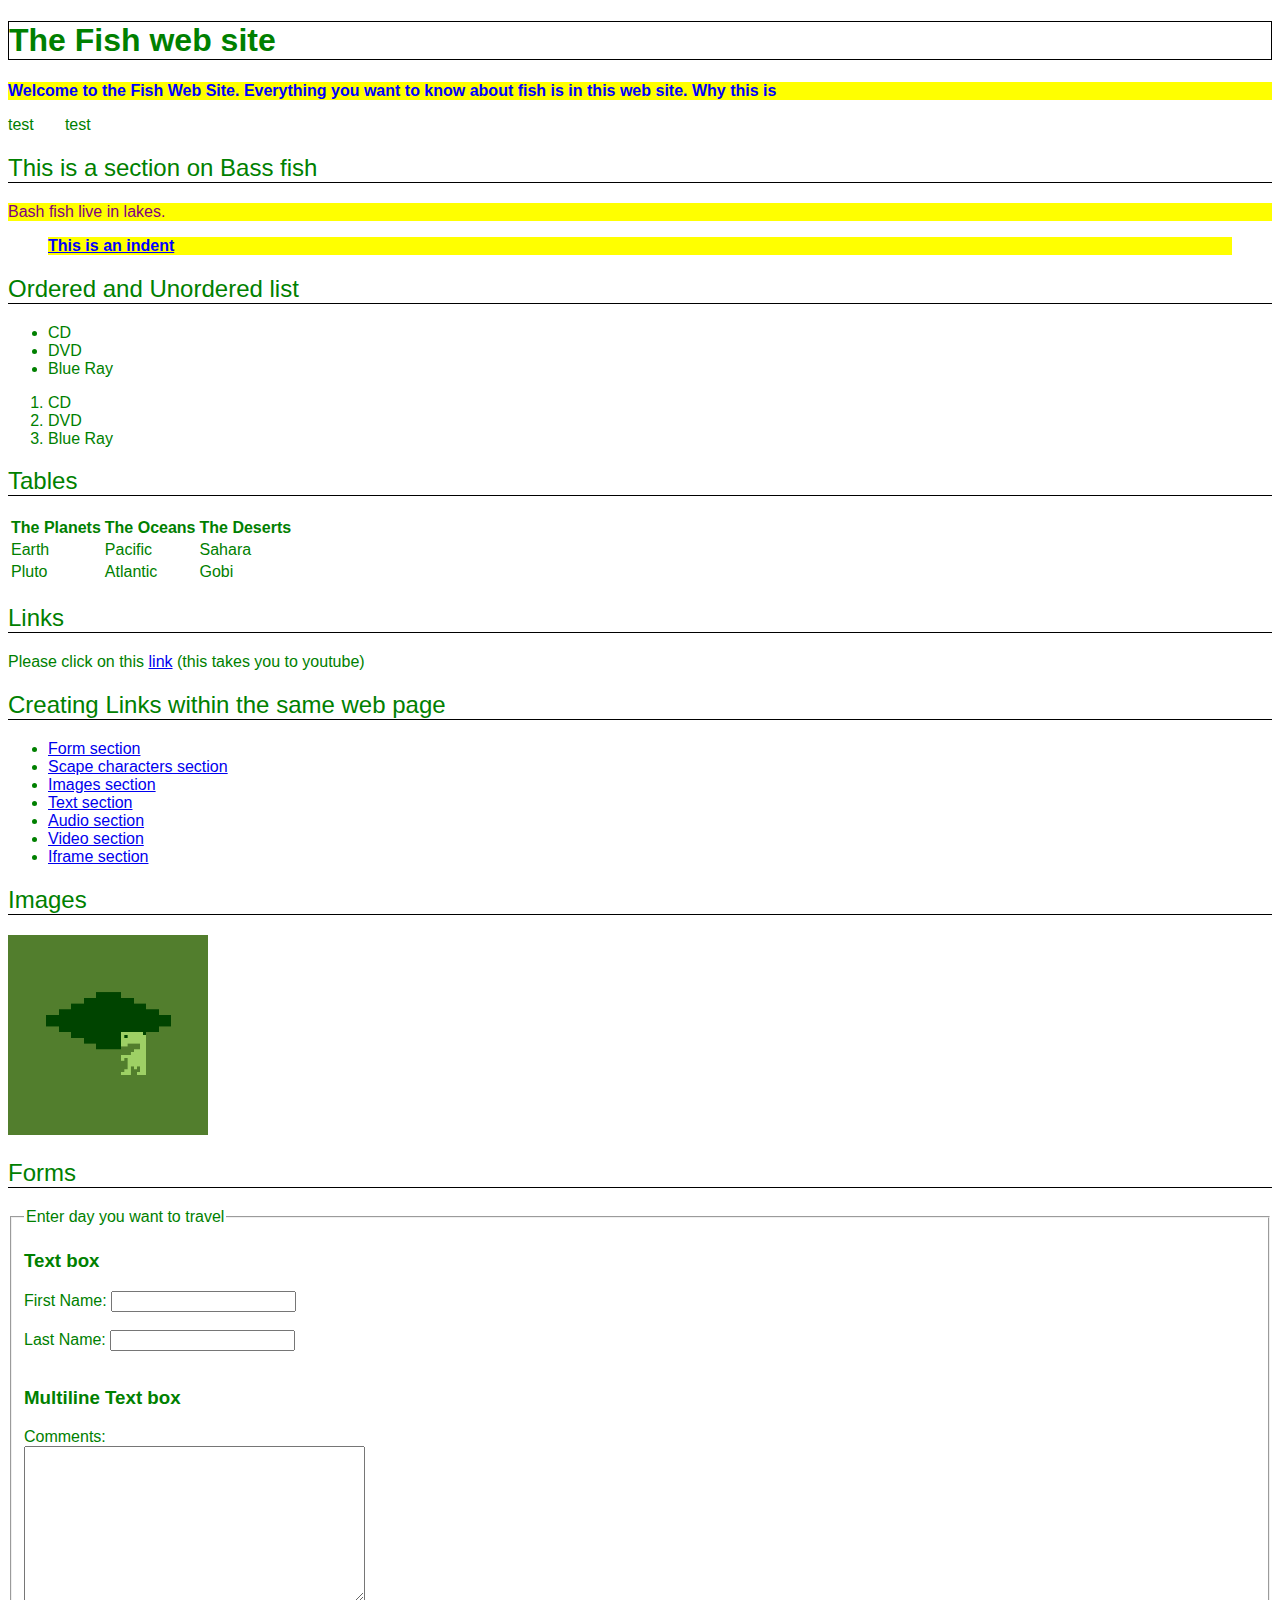
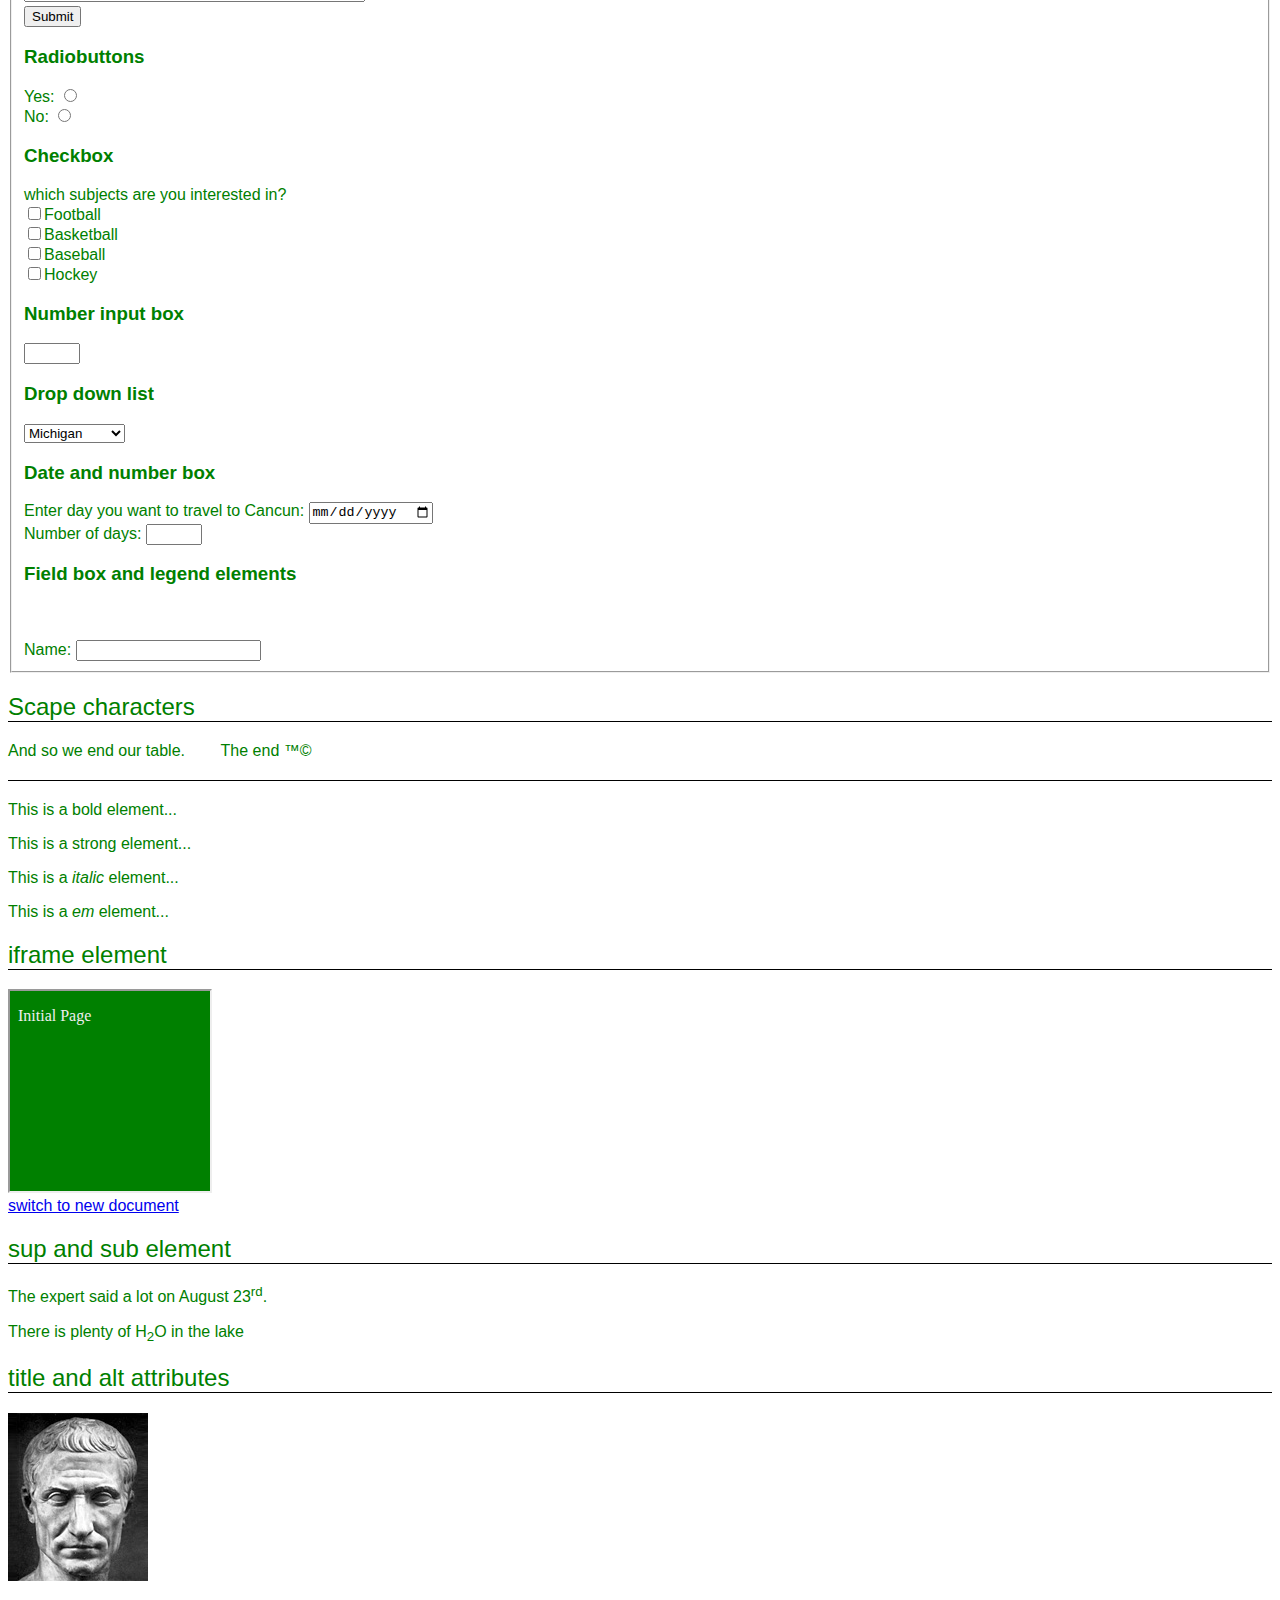
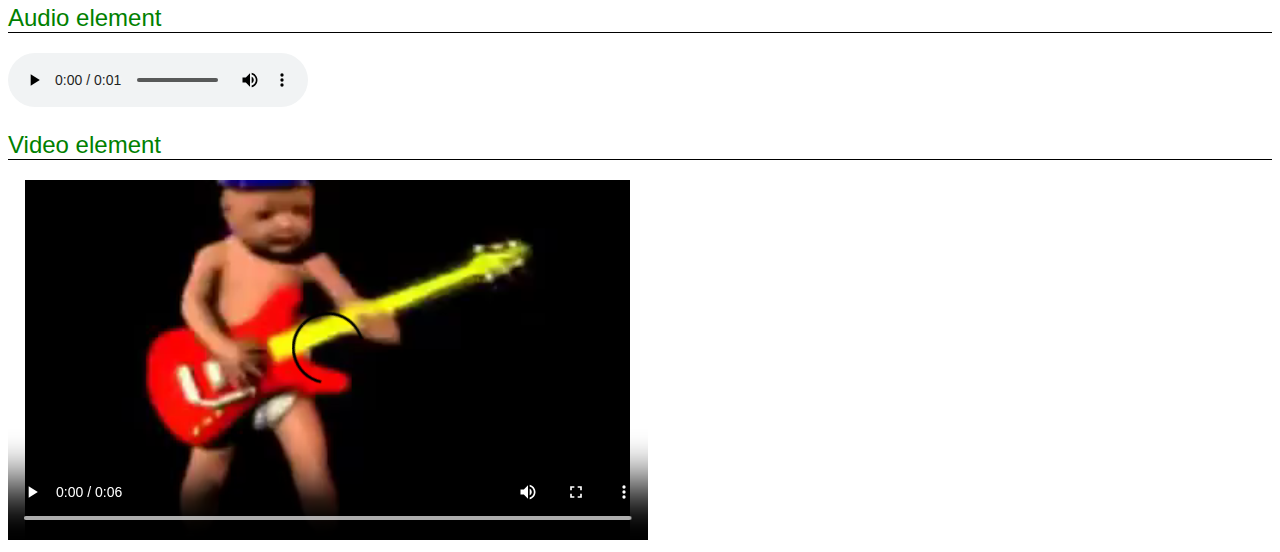
==== html_curse/public_html/index.html @ d91217f7 "Add font weight property" ====
<!DOCTYPE html>
<!--
To change this license header, choose License Headers in Project Properties.
To change this template file, choose Tools | Templates
and open the template in the editor.
-->
<html>
    <head>
        <title>My Web Page</title>
        <meta name="description" content="This is a web page about fish.
              We cover all the fish in the world."/>
        <meta name="keywords" content="fish, ocean, aquarium"/>
        <meta name="author" content="John Doe" />
        <meta http-equiv="content-language" content="en-us"/>
        <style>
            body {
                color: green;
                font-family: verdana, Arial, Geneva, Arial Black;
                font-weight: lighter;
            }
            h1 {
                border: 1px solid black;
            }
            h2 {
                border-bottom: 1px solid black;
                font-weight: normal;
            }
            .blue-p {
                color: blue;
                background-color: yellow;
                font-size: 16px;
                font-weight: bold;
            }
            .underline {
                text-decoration: underline;
            }
            p.purple-p {
                color: purple;
                background-color: yellow;
                font-size: 16px;
                font-weight: bolder;
            }
        </style>
    </head>
    <body>
        <h1>The Fish web site</h1>
        <p class="blue-p">Welcome to the Fish Web Site. Everything you want to know about fish is in this web site. Why this is</p>
        test&nbsp;&nbsp;&nbsp;&nbsp;&nbsp;&nbsp;&nbsp;test
        <br>
        <!-- This is the start of the html code for the second section and we wil start each section with a header tag -->
        <h2>This is a section on Bass fish</h2>
        <p class="purple-p">Bash fish live in lakes.</p>
        <blockquote class="blue-p underline">
            This is an indent
        </blockquote>
        <h2>Ordered and Unordered list</h2>
        <ul>
            <li>CD</li>
            <li>DVD</li>
            <li>Blue Ray</li>
        </ul>
        <ol>
            <li>CD</li>
            <li>DVD</li>
            <li>Blue Ray</li>
        </ol>
        <h2>Tables</h2>
        <table>
            <tr>
                <th>The Planets</th>
                <th>The Oceans</th>
                <th>The Deserts</th>
            </tr>
            <tr>
                <td>Earth</td>
                <td>Pacific</td>
                <td>Sahara</td>
            </tr>
            <tr>
                <td>Pluto</td>
                <td>Atlantic</td>
                <td>Gobi</td>
            </tr>
        </table>
        <h2>Links</h2>
        <p>Please click on this <a href="https://youtube.com">link</a> (this takes you to youtube)</p>
        <h2>Creating Links within the same web page</h2>
        <ul>
            <li><a href="#form-section">Form section</a> </li>
            <li><a href="#scape-characters-section">Scape characters section</a> </li>
            <li><a href="#images-section">Images section</a> </li>
            <li><a href="#text-section">Text section</a> </li>
            <li><a href="#audio-section">Audio section</a> </li>
            <li><a href="#video-section">Video section</a> </li>
            <li><a href="#iframe-section">Iframe section</a> </li>
        </ul>
        <h2><a name="images-section">Images</a></h2>
        <p>
            <img src="resources/images/et.png" width="200" height="200">
        </p>
        <h2><a name="form-section">Forms</a></h2>
        <form>
            <fieldset>
                <legend>Enter day you want to travel</legend>
                <h3>Text box</h3>
                <!-- Input elements go in here -->
                <label for="firstname">First Name:</label>
                <input type="text" id="firstname" ></br></br>
                <label for="lastname">Last Name:</label>
                <input type="text" id="lastname" ></br></br>
                <h3>Multiline Text box</h3>
                Comments: </br>
                <textarea rows="10" cols="40"></textarea></br>
                <input type="submit" value="Submit">
                </br>
                <h3>Radiobuttons</h3>
                <!-- We have to give the same name to the radiobutton because
                we want to be able to select on one of them -->
                Yes:
                <input type="radio" name="yesorno" value=""></br>
                No:
                <input type="radio" name="yesorno" value="">
                </br>
                <h3>Checkbox</h3>
                which subjects are you interested in?<br>
                <input type="checkbox">Football<br>
                <input type="checkbox">Basketball<br>
                <input type="checkbox">Baseball<br>
                <input type="checkbox">Hockey
                </br>
                <h3>Number input box</h3>
                <input type="number" min="0" max="50">
                </br>
                <h3>Drop down list</h3>
                <select>
                    <option value="Michigan">Michigan</option>
                    <option value="Alabama">Alabama</option>
                    <option value="north-dakota">North Dakota</option>
                </select>
                </br>
                <h3>Date and number box</h3>
                Enter day you want to travel to Cancun:
                <input type="date" name="day"></br>
                Number of days: <input type="number" name="numdays" min="1" max="10">
                </br>
                <h3>Field box and legend elements</h3>
                <br><br>
                Name: <input type="text">
            </fieldset>
            
        </form>
        <h2><a name="scape-characters-section">Scape characters</a></h2>
        <p>And so we end our table. &nbsp;&nbsp;&nbsp;&nbsp;&nbsp;&nbsp;&nbsp;The end &#8482;&copy;</p>
        <h2><a name="text-section"Text elements</a></h2>
        <p>This is a <b>bold</b> element...</p>
        <p>This is a <strong>strong</strong> element...</p>
        <p>This is a <i>italic</i> element...</p>
        <p>This is a <em>em</em> element...</p>
        <h2><a name="iframe-section">iframe element</a></h2>
        <iframe frameborder="1" 
                width="200" 
                height="200"
                src="first.html" 
                name="ouriframe"
                id="ouriframe">
            Do you see this?            
        </iframe><br />
        <a href="second.html" target="ouriframe">switch to new document</a>
        <h2>sup and sub element</h2>
        <p>The expert said a lot on August 23<sup>rd</sup>.</p>
        <p>There is plenty of H<sub>2</sub>O in the lake</p>
        <h2>title and alt attributes</h2>
        <img src="resources/images/julius_caesar.jpg" 
             title="Julius Caesar"
             alt="Julius Caesar image">
        <h2><a name="audio-section">Audio element</a></h2>
        <!-- there are more elements like: autoplay loop draggable="true" -->
        <audio controls >
            <source src="resources/audio/fart-01.mp3"/>
        </audio>
        <h2><a name="video-section">Video element</a></h2>
        <video controls width="640" height="360">
            <source src="resources/video/baby_Through_the_fire_and_flames.mp4"/>
            <source src="resources/video/baby_Through_the_fire_and_flames.ogg"/>
            
        </video>
        
       
    </body>
</html>
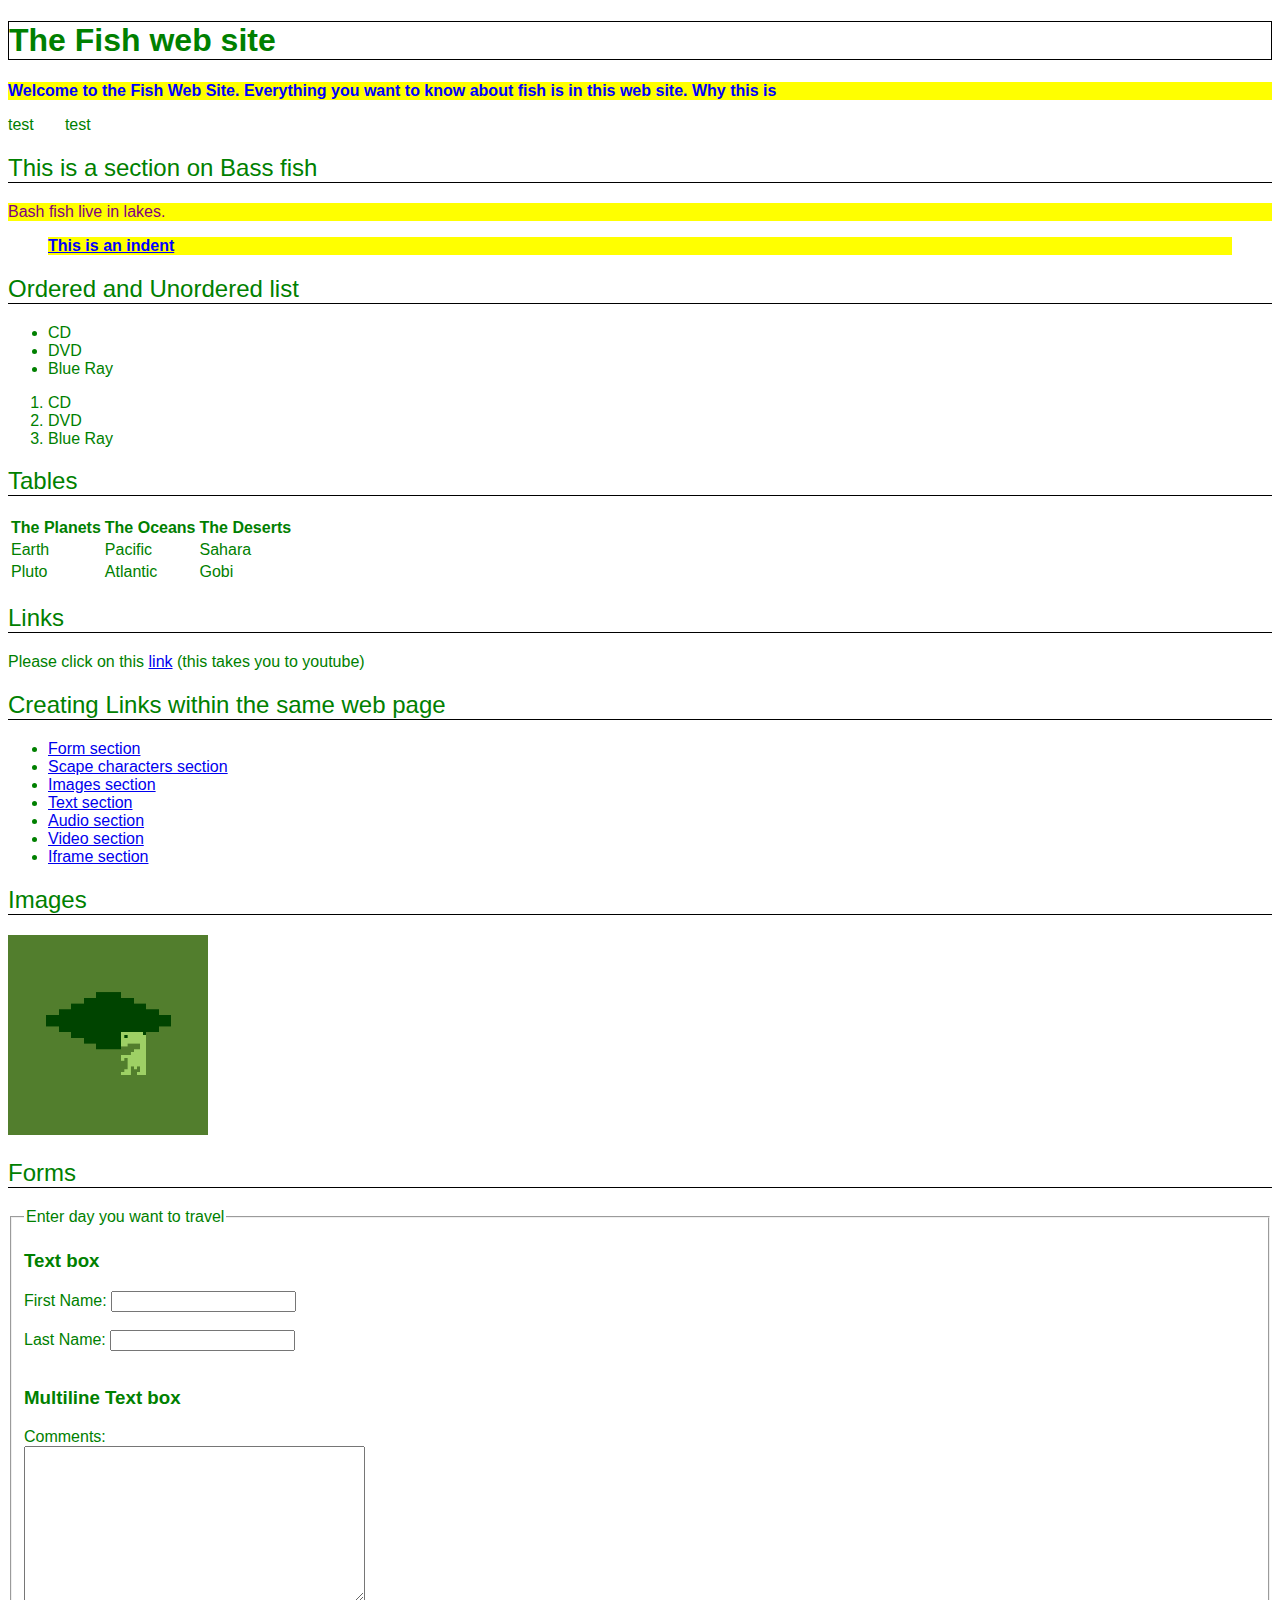
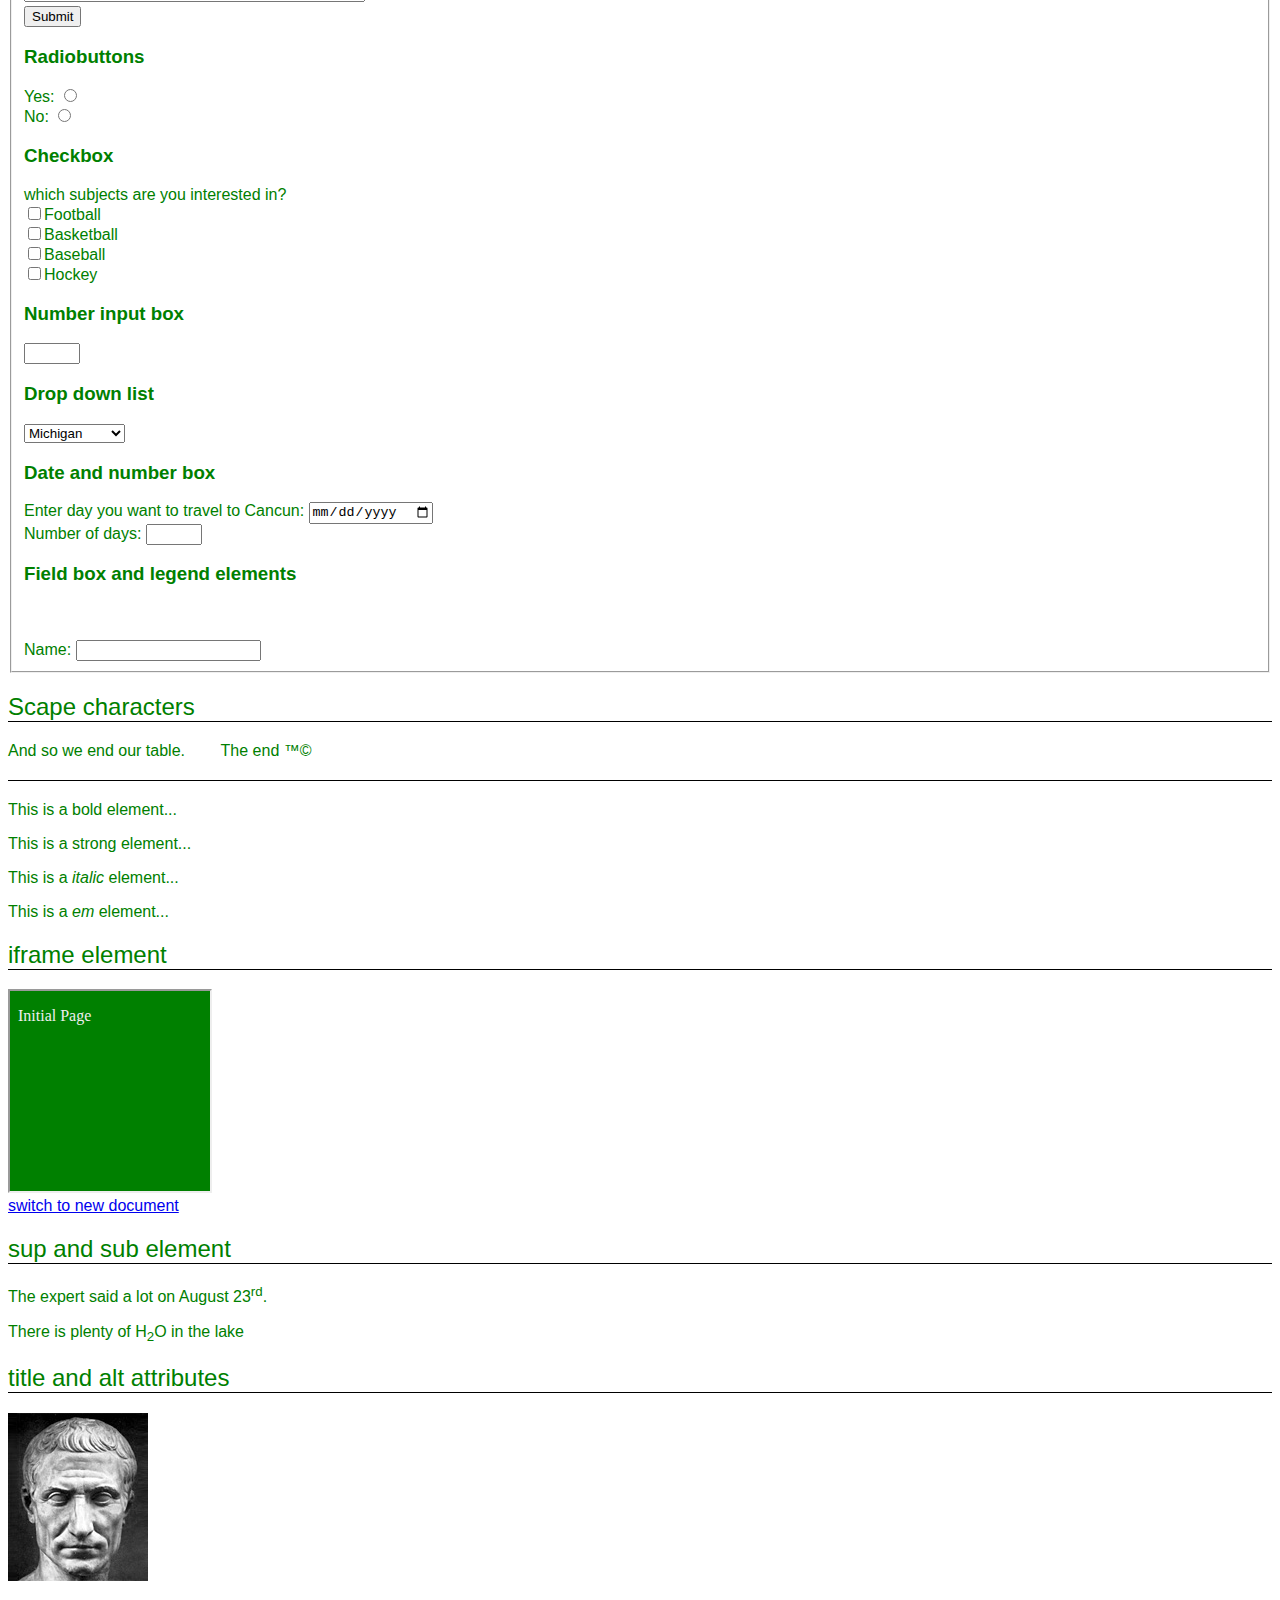
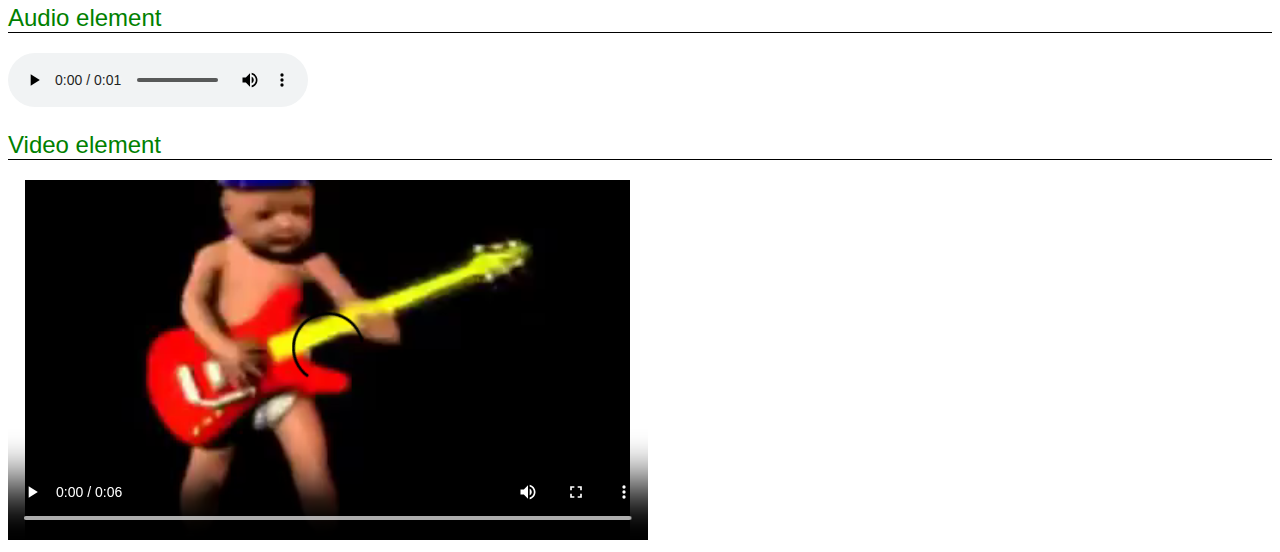
==== commit d349b61e: "Add external stylesheet" ====
--- a/html_curse/public_html/index.html
+++ b/html_curse/public_html/index.html
@@ -12,35 +12,7 @@
         <meta name="keywords" content="fish, ocean, aquarium"/>
         <meta name="author" content="John Doe" />
         <meta http-equiv="content-language" content="en-us"/>
-        <style>
-            body {
-                color: green;
-                font-family: verdana, Arial, Geneva, Arial Black;
-                font-weight: lighter;
-            }
-            h1 {
-                border: 1px solid black;
-            }
-            h2 {
-                border-bottom: 1px solid black;
-                font-weight: normal;
-            }
-            .blue-p {
-                color: blue;
-                background-color: yellow;
-                font-size: 16px;
-                font-weight: bold;
-            }
-            .underline {
-                text-decoration: underline;
-            }
-            p.purple-p {
-                color: purple;
-                background-color: yellow;
-                font-size: 16px;
-                font-weight: bolder;
-            }
-        </style>
+        <link rel="stylesheet" type="text/css" href="styles/style1.css">
     </head>
     <body>
         <h1>The Fish web site</h1>
--- a/html_curse/public_html/styles/style1.css
+++ b/html_curse/public_html/styles/style1.css
@@ -0,0 +1,27 @@
+body {
+    color: green;
+    font-family: verdana, Arial, Geneva, Arial Black;
+    font-weight: lighter;
+}
+h1 {
+    border: 1px solid black;
+}
+h2 {
+    border-bottom: 1px solid black;
+    font-weight: normal;
+}
+.blue-p {
+    color: blue;
+    background-color: yellow;
+    font-size: 16px;
+    font-weight: bold;
+}
+.underline {
+    text-decoration: underline;
+}
+p.purple-p {
+    color: purple;
+    background-color: yellow;
+    font-size: 16px;
+    font-weight: bolder;
+}
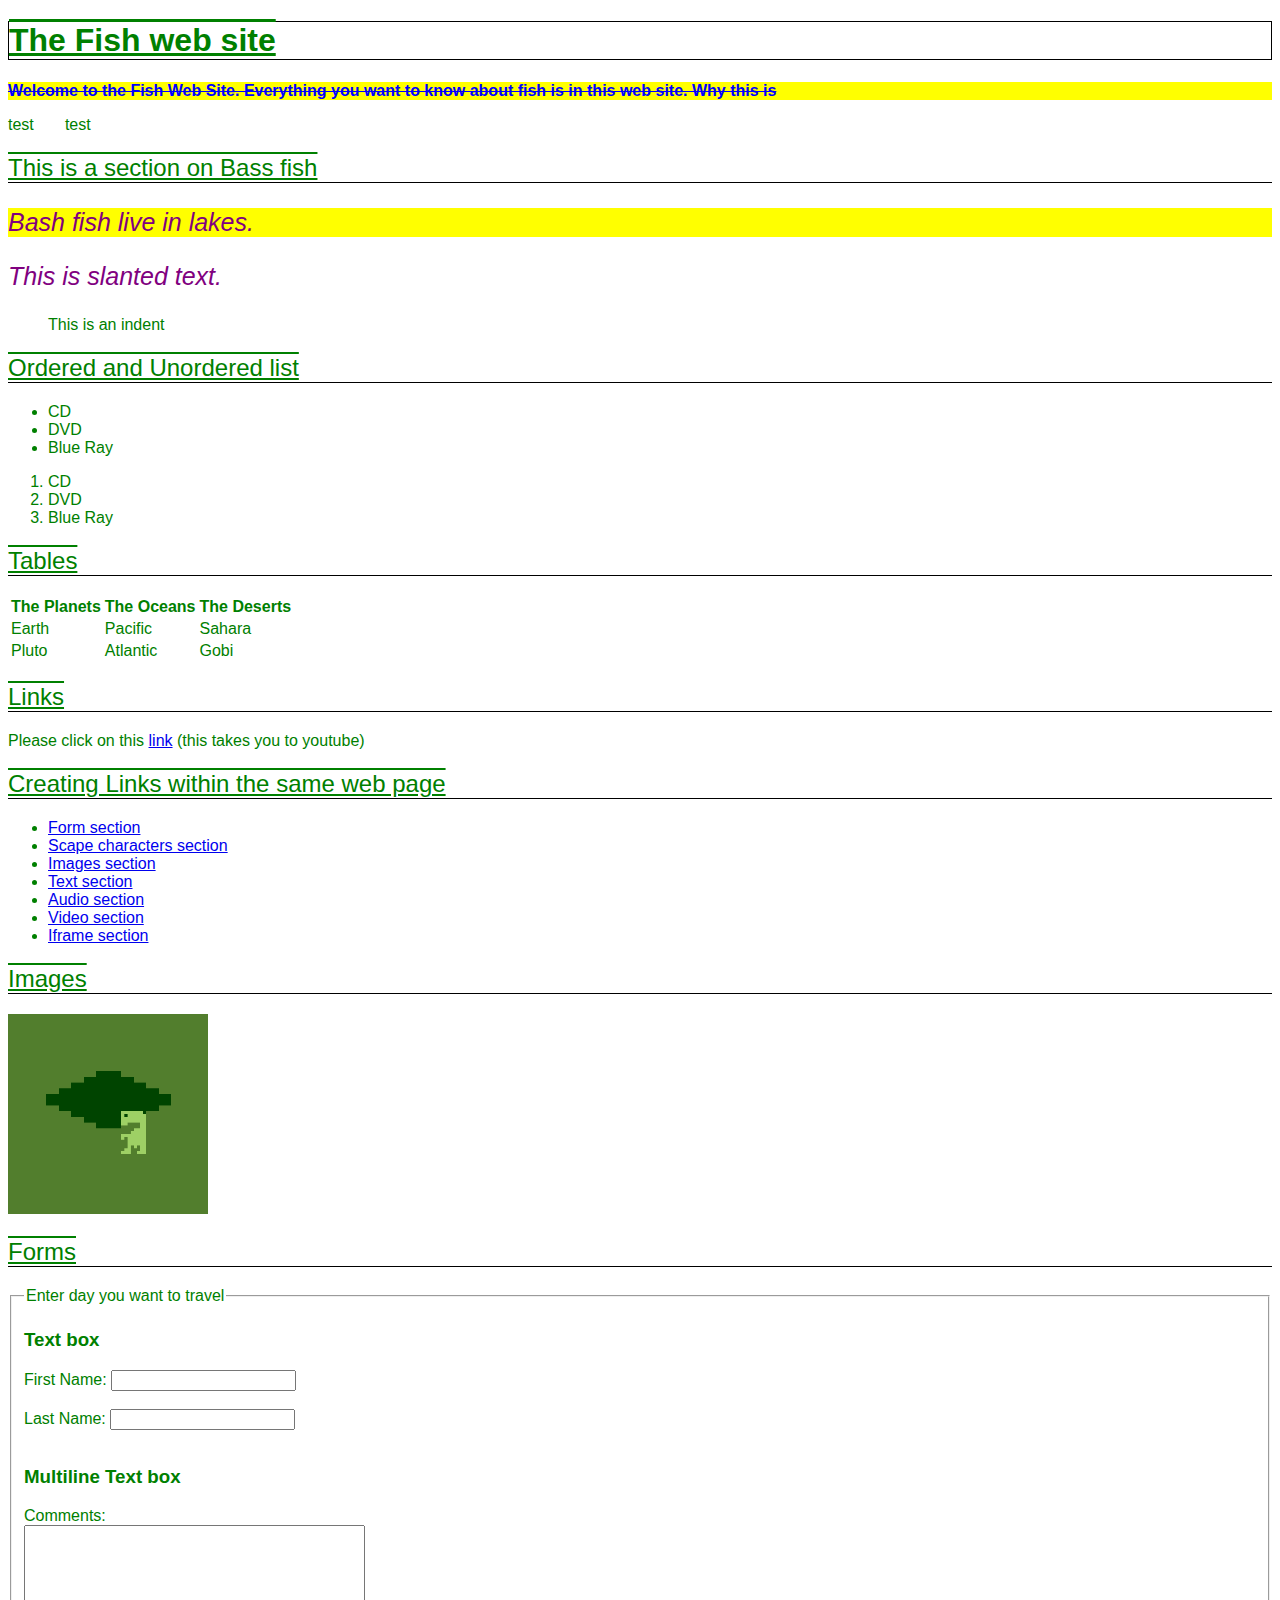
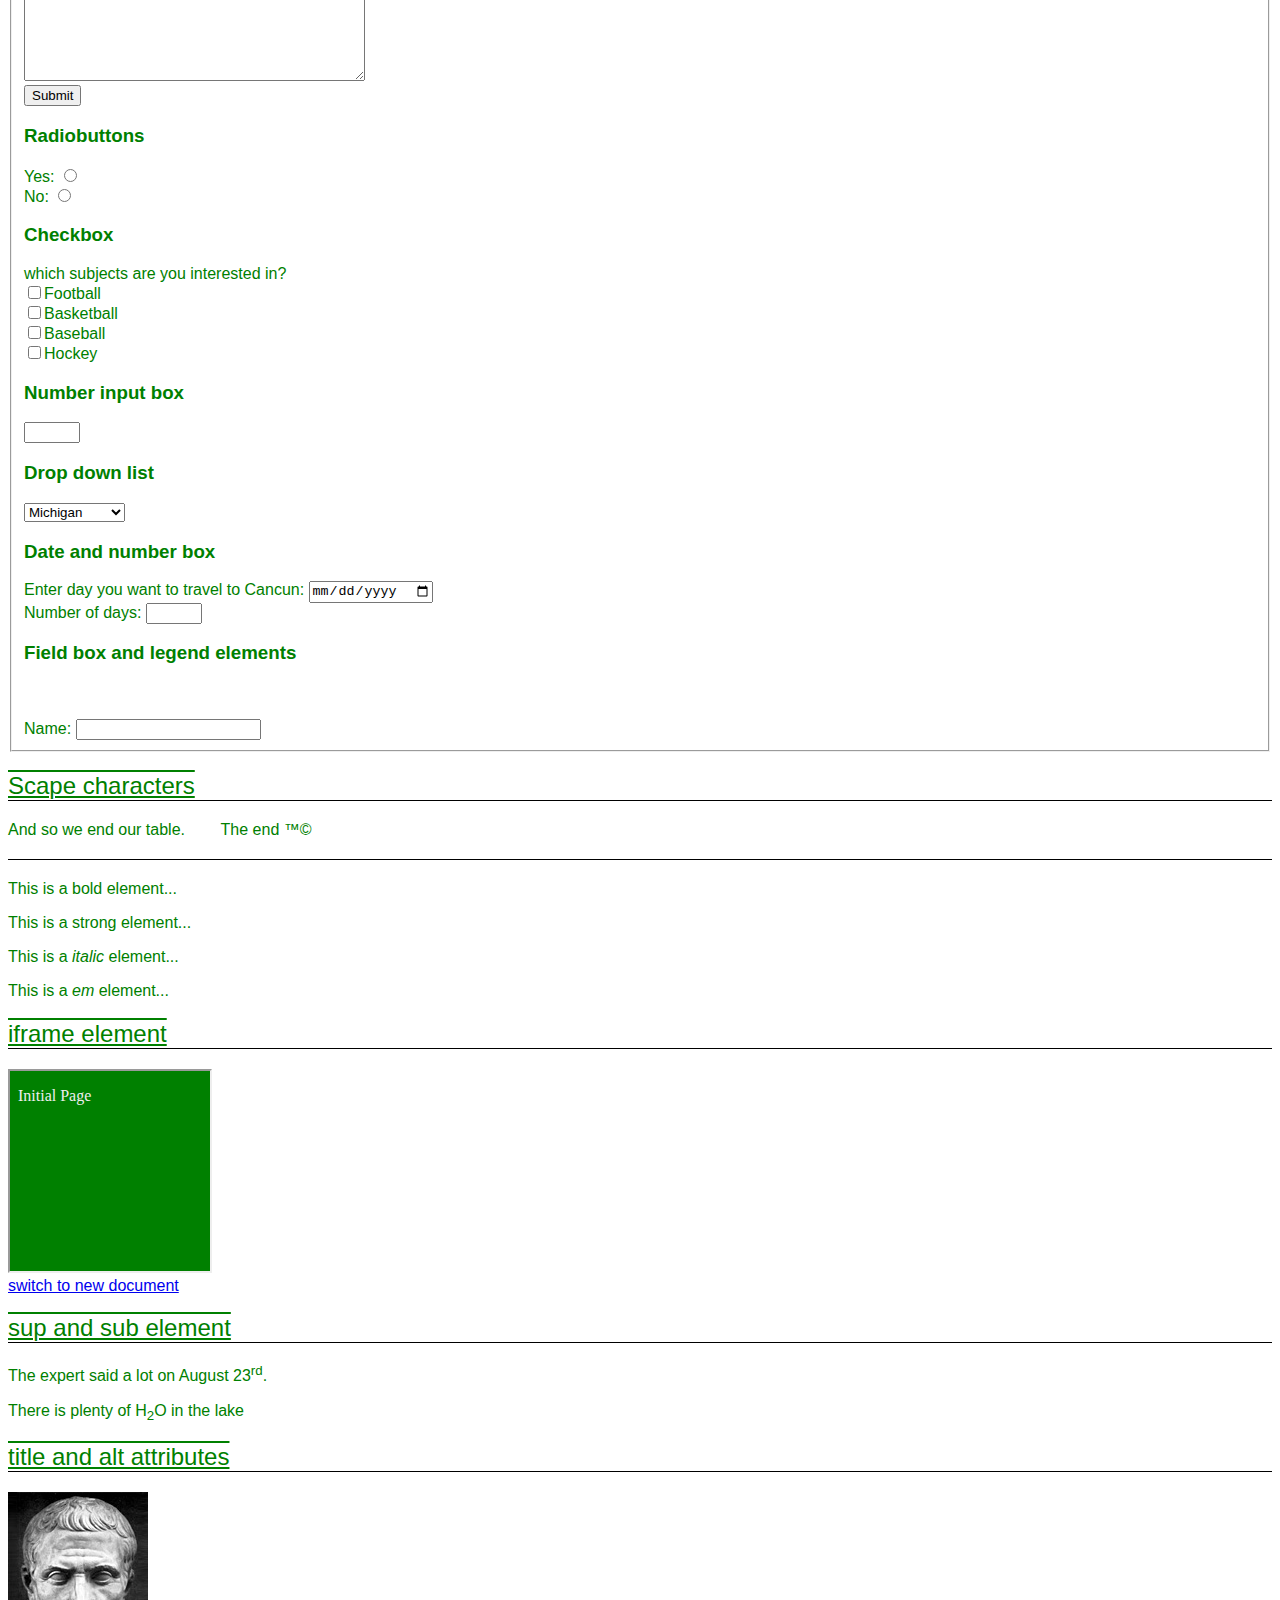
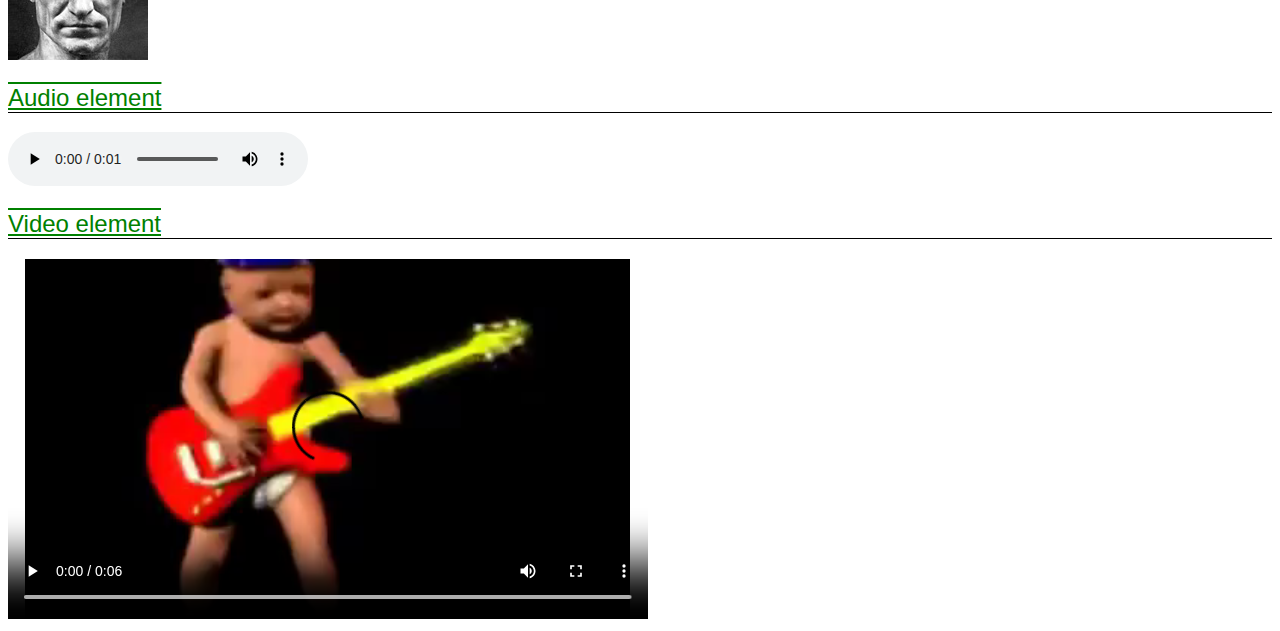
==== commit f27d0fef: "Add font-style italic and oblict and i tag in html" ====
--- a/html_curse/public_html/index.html
+++ b/html_curse/public_html/index.html
@@ -16,12 +16,13 @@
     </head>
     <body>
         <h1>The Fish web site</h1>
-        <p class="blue-p">Welcome to the Fish Web Site. Everything you want to know about fish is in this web site. Why this is</p>
+        <p class="paraf1">Welcome to the Fish Web Site. Everything you want to know about fish is in this web site. Why this is</p>
         test&nbsp;&nbsp;&nbsp;&nbsp;&nbsp;&nbsp;&nbsp;test
         <br>
         <!-- This is the start of the html code for the second section and we wil start each section with a header tag -->
         <h2>This is a section on Bass fish</h2>
-        <p class="purple-p">Bash fish live in lakes.</p>
+        <p class="para2">Bash fish live in lakes.</p>
+         <p class="para3">This is slanted text.</p>
         <blockquote class="blue-p underline">
             This is an indent
         </blockquote>
--- a/html_curse/public_html/styles/style1.css
+++ b/html_curse/public_html/styles/style1.css
@@ -2,6 +2,7 @@
     color: green;
     font-family: verdana, Arial, Geneva, Arial Black;
     font-weight: lighter;
+    background-color: background;
 }
 h1 {
     border: 1px solid black;
@@ -10,18 +11,28 @@
     border-bottom: 1px solid black;
     font-weight: normal;
 }
-.blue-p {
+h1, h2 {
+    text-decoration: underline overline;
+}
+p.paraf1 {
     color: blue;
     background-color: yellow;
     font-size: 16px;
     font-weight: bold;
+    text-decoration: line-through;
 }
-.underline {
-    text-decoration: underline;
-}
-p.purple-p {
+
+p.para2 {
     color: purple;
     background-color: yellow;
-    font-size: 16px;
+    font-size: 25px;
     font-weight: bolder;
+    text-decoration: none;
+    font-style: oblique;
 }
+
+p.para3 {
+    color: purple;
+    font-size: 25px;
+    font-style: italic;
+}
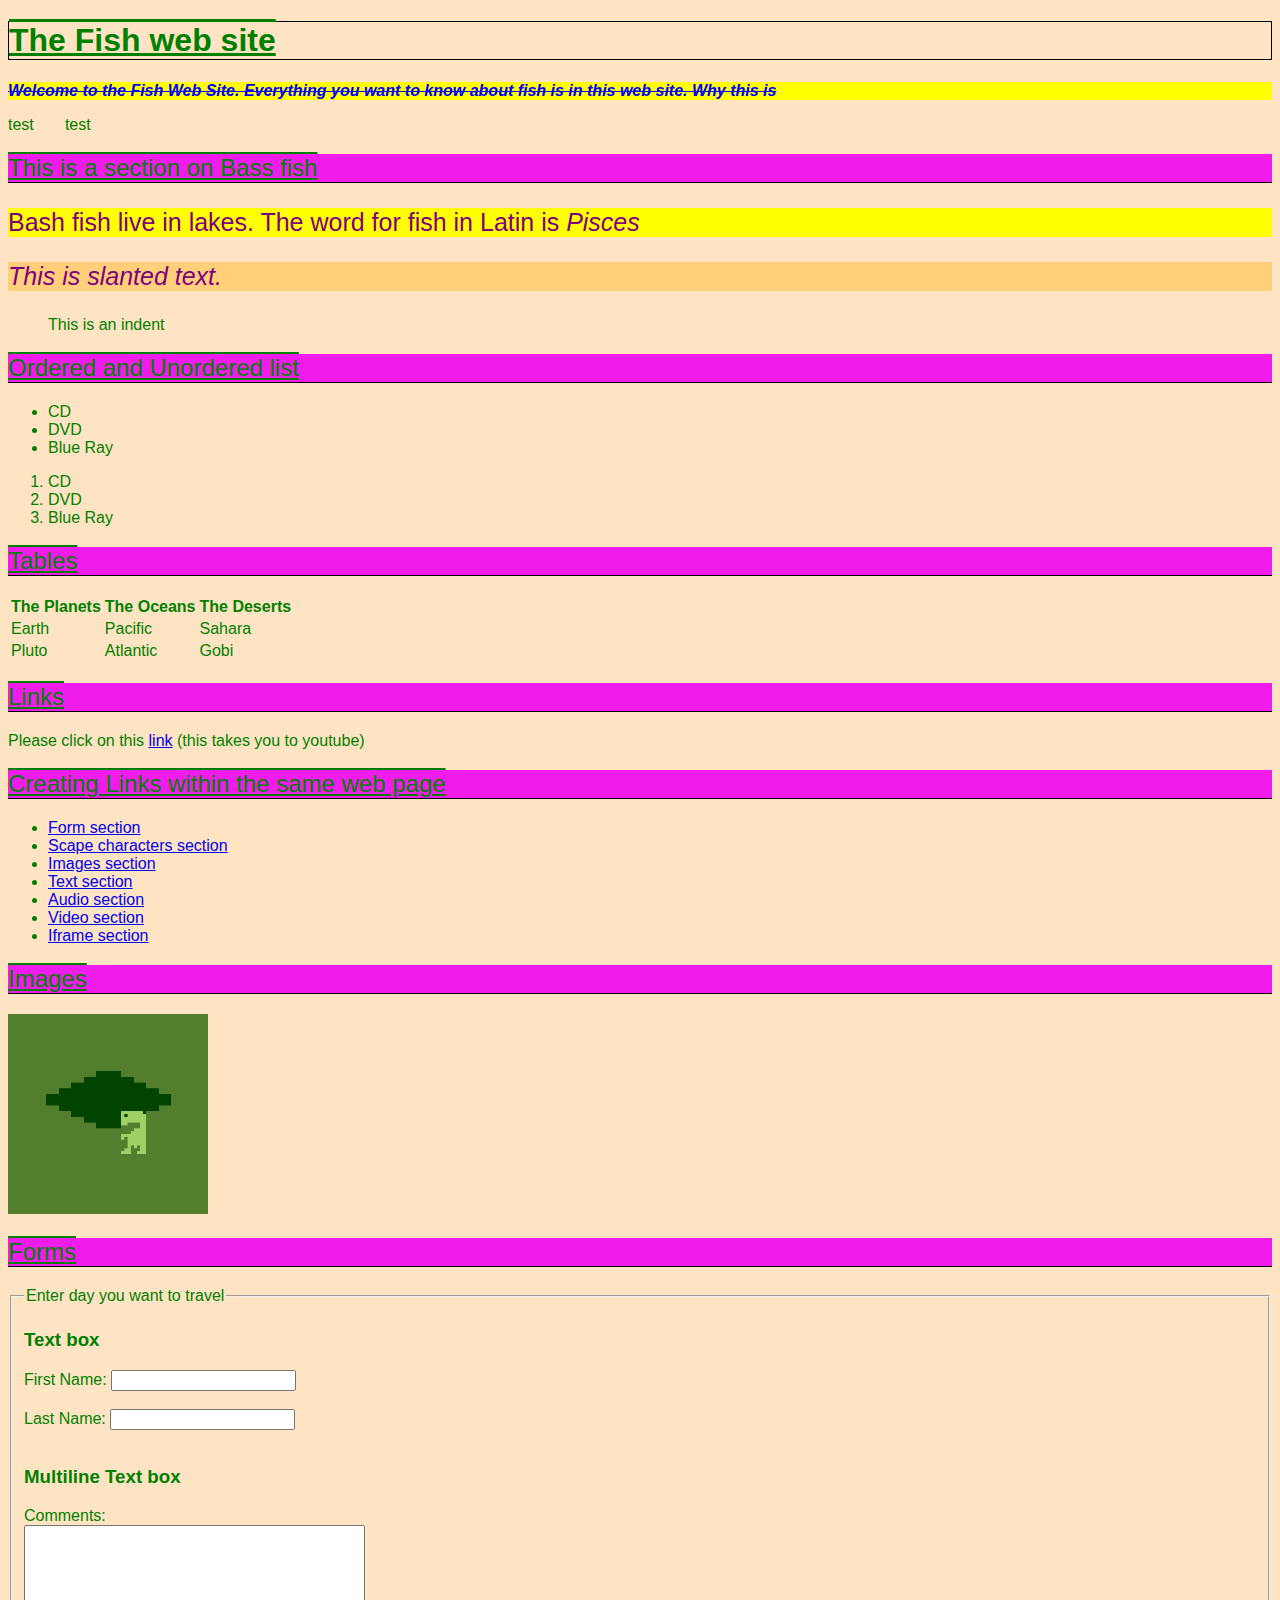
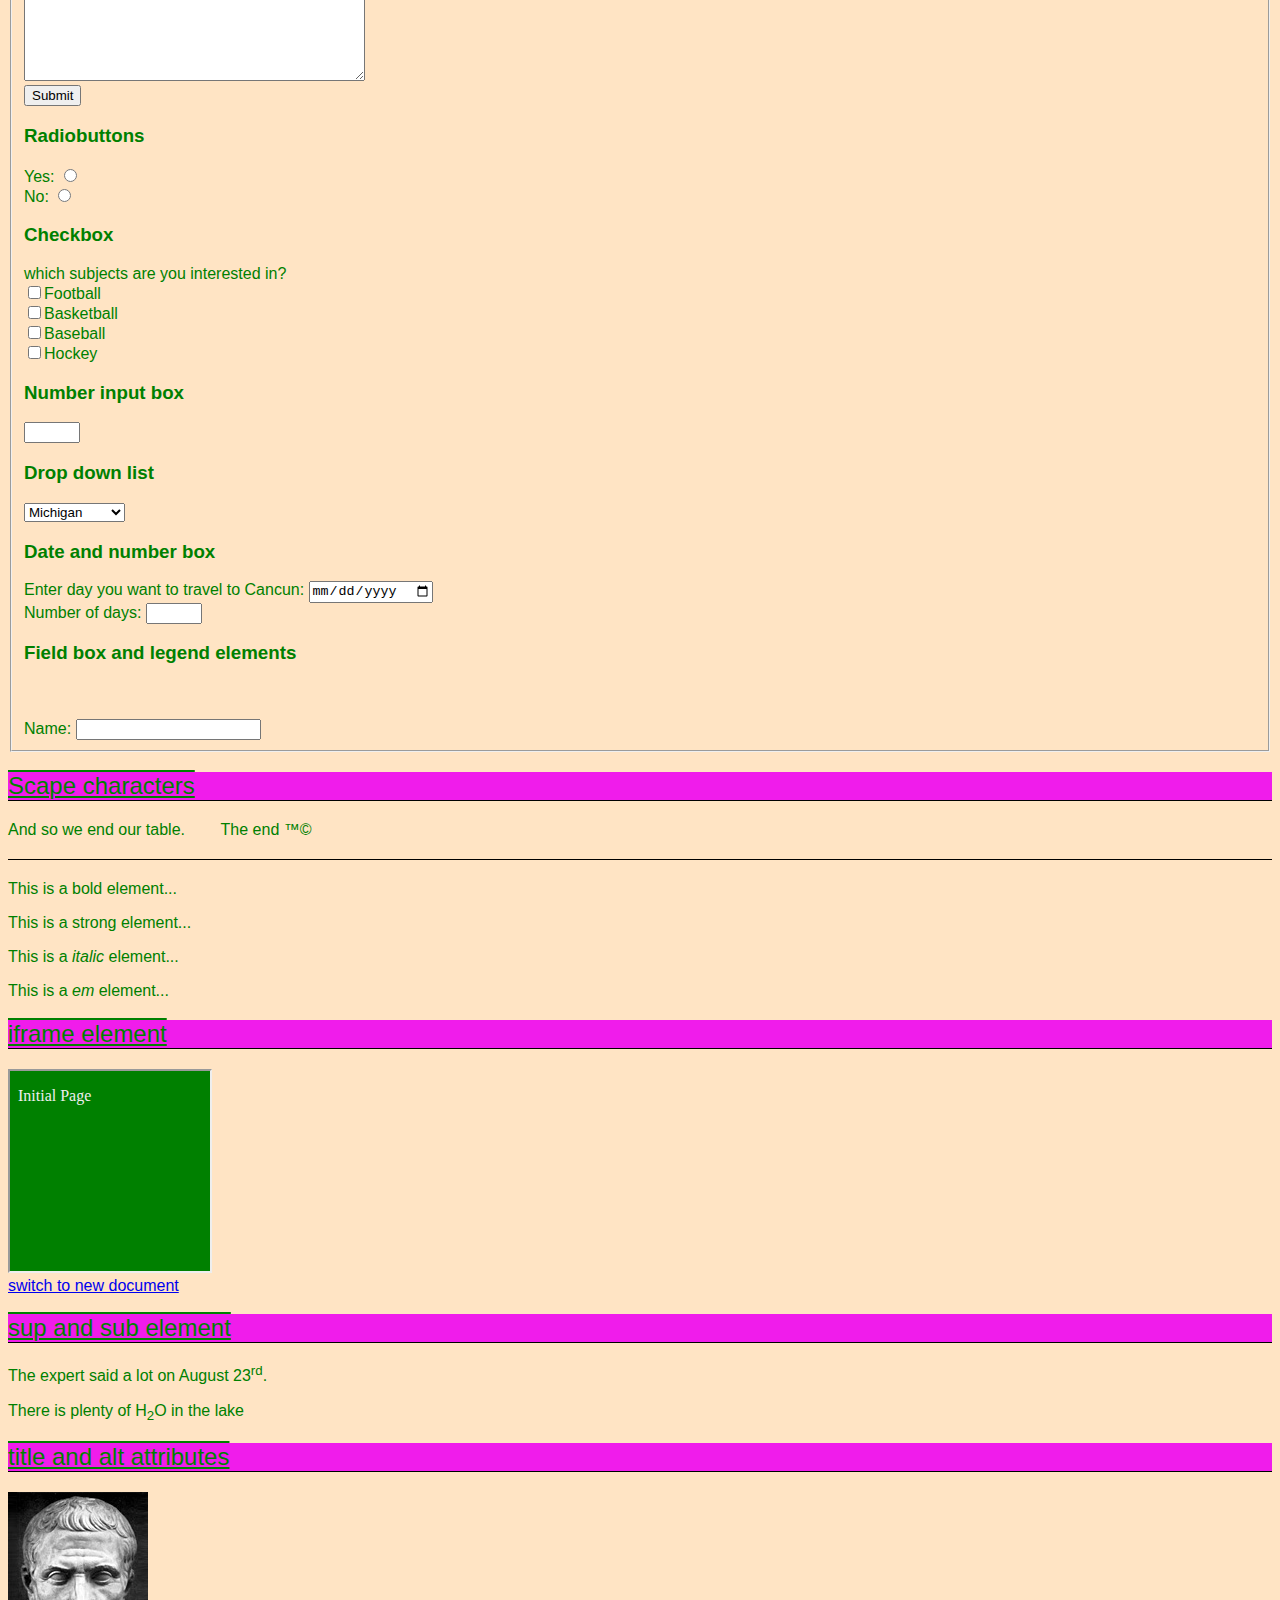
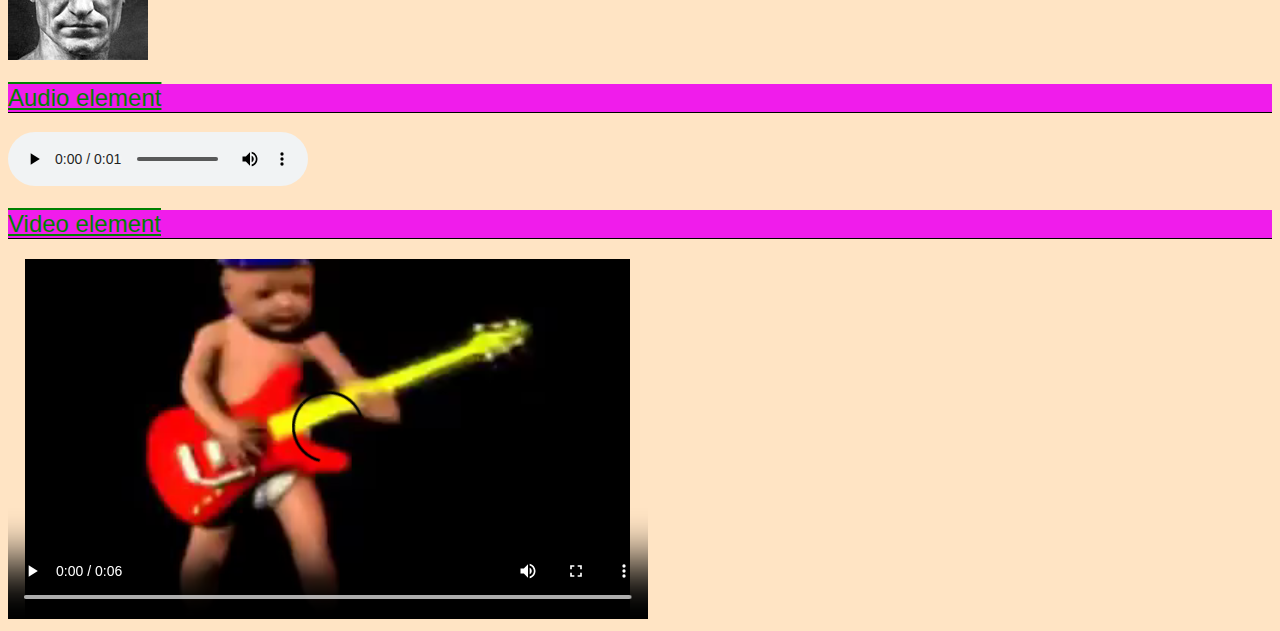
==== commit 9431e93d: "Add web colors" ====
--- a/html_curse/public_html/index.html
+++ b/html_curse/public_html/index.html
@@ -21,7 +21,7 @@
         <br>
         <!-- This is the start of the html code for the second section and we wil start each section with a header tag -->
         <h2>This is a section on Bass fish</h2>
-        <p class="para2">Bash fish live in lakes.</p>
+        <p class="para2">Bash fish live in lakes. The word for fish in Latin is <i>Pisces</i></p>
          <p class="para3">This is slanted text.</p>
         <blockquote class="blue-p underline">
             This is an indent
--- a/html_curse/public_html/styles/style1.css
+++ b/html_curse/public_html/styles/style1.css
@@ -2,7 +2,7 @@
     color: green;
     font-family: verdana, Arial, Geneva, Arial Black;
     font-weight: lighter;
-    background-color: background;
+    background-color: bisque;
 }
 h1 {
     border: 1px solid black;
@@ -10,6 +10,7 @@
 h2 {
     border-bottom: 1px solid black;
     font-weight: normal;
+    background-color: rgb(240, 28, 235);
 }
 h1, h2 {
     text-decoration: underline overline;
@@ -20,6 +21,7 @@
     font-size: 16px;
     font-weight: bold;
     text-decoration: line-through;
+    font-style: oblique;
 }
 
 p.para2 {
@@ -28,10 +30,10 @@
     font-size: 25px;
     font-weight: bolder;
     text-decoration: none;
-    font-style: oblique;
 }
 
 p.para3 {
+    background-color: #ffcf79;
     color: purple;
     font-size: 25px;
     font-style: italic;
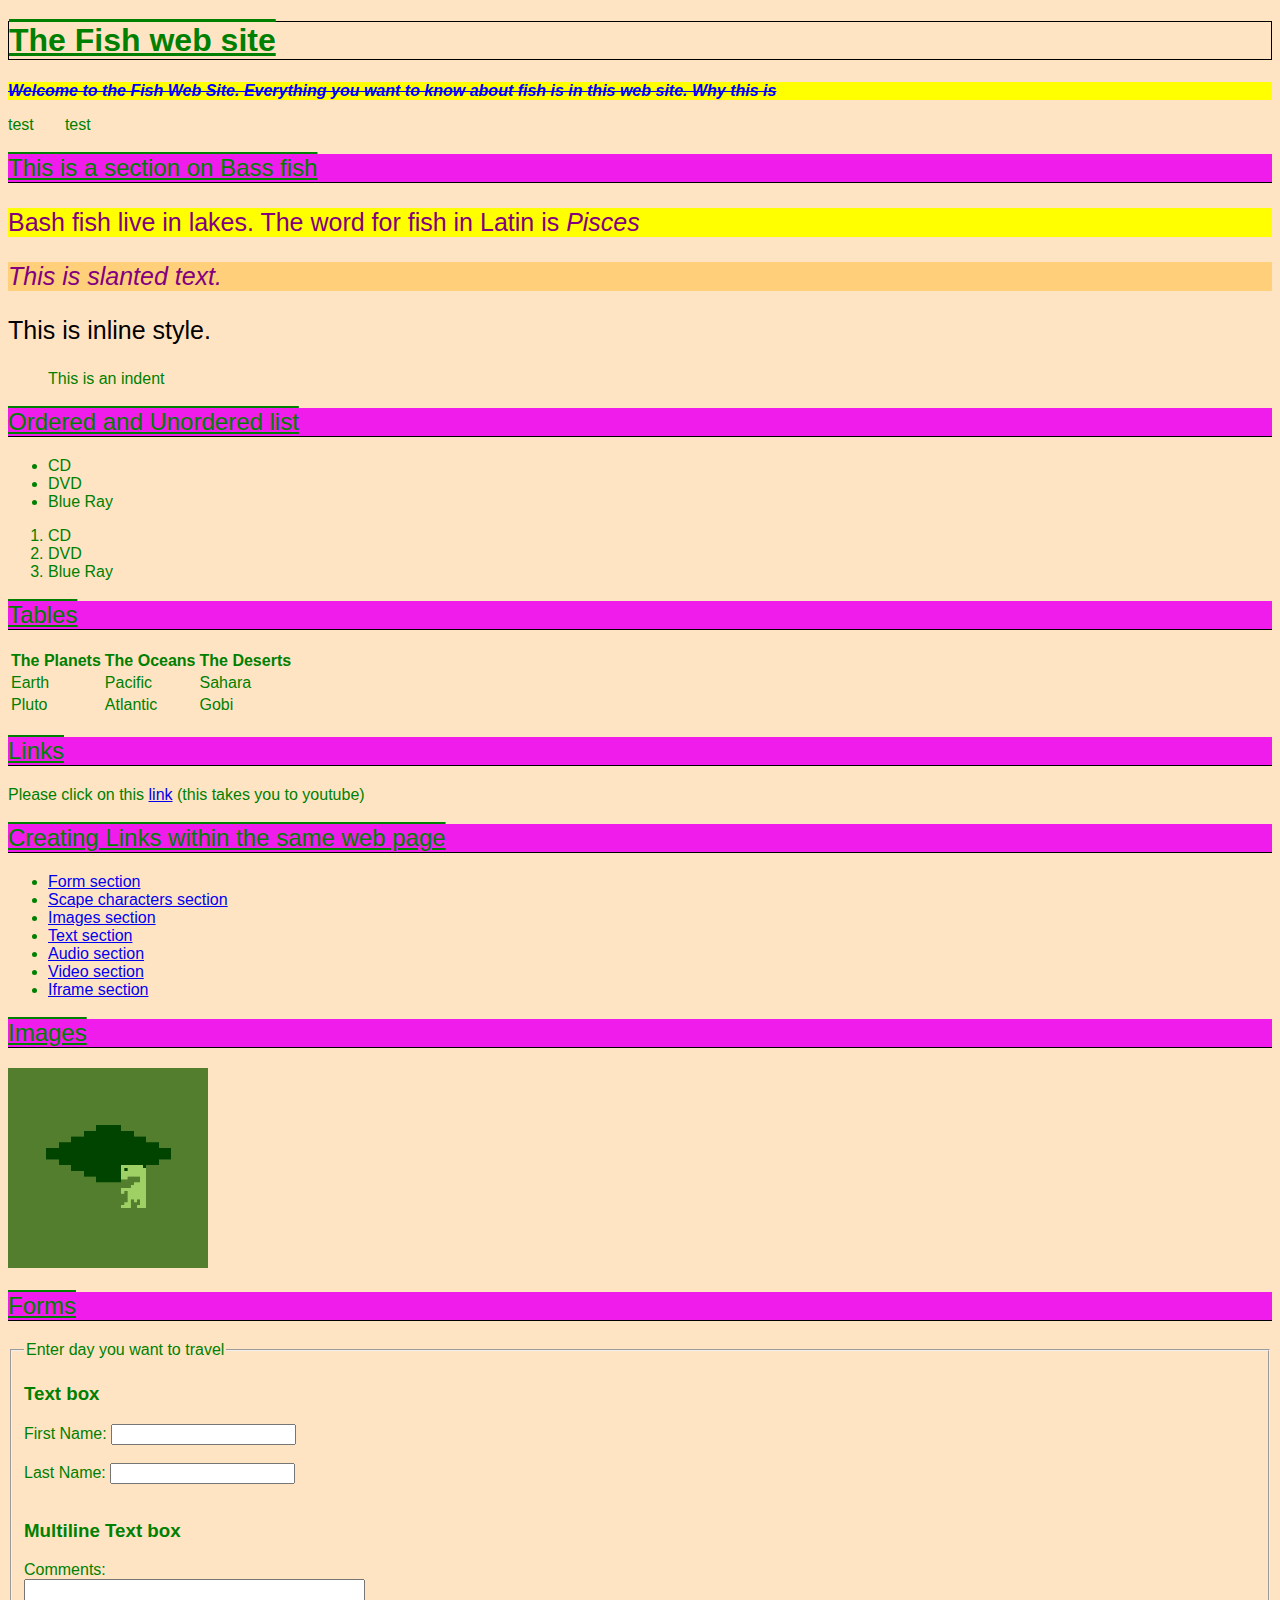
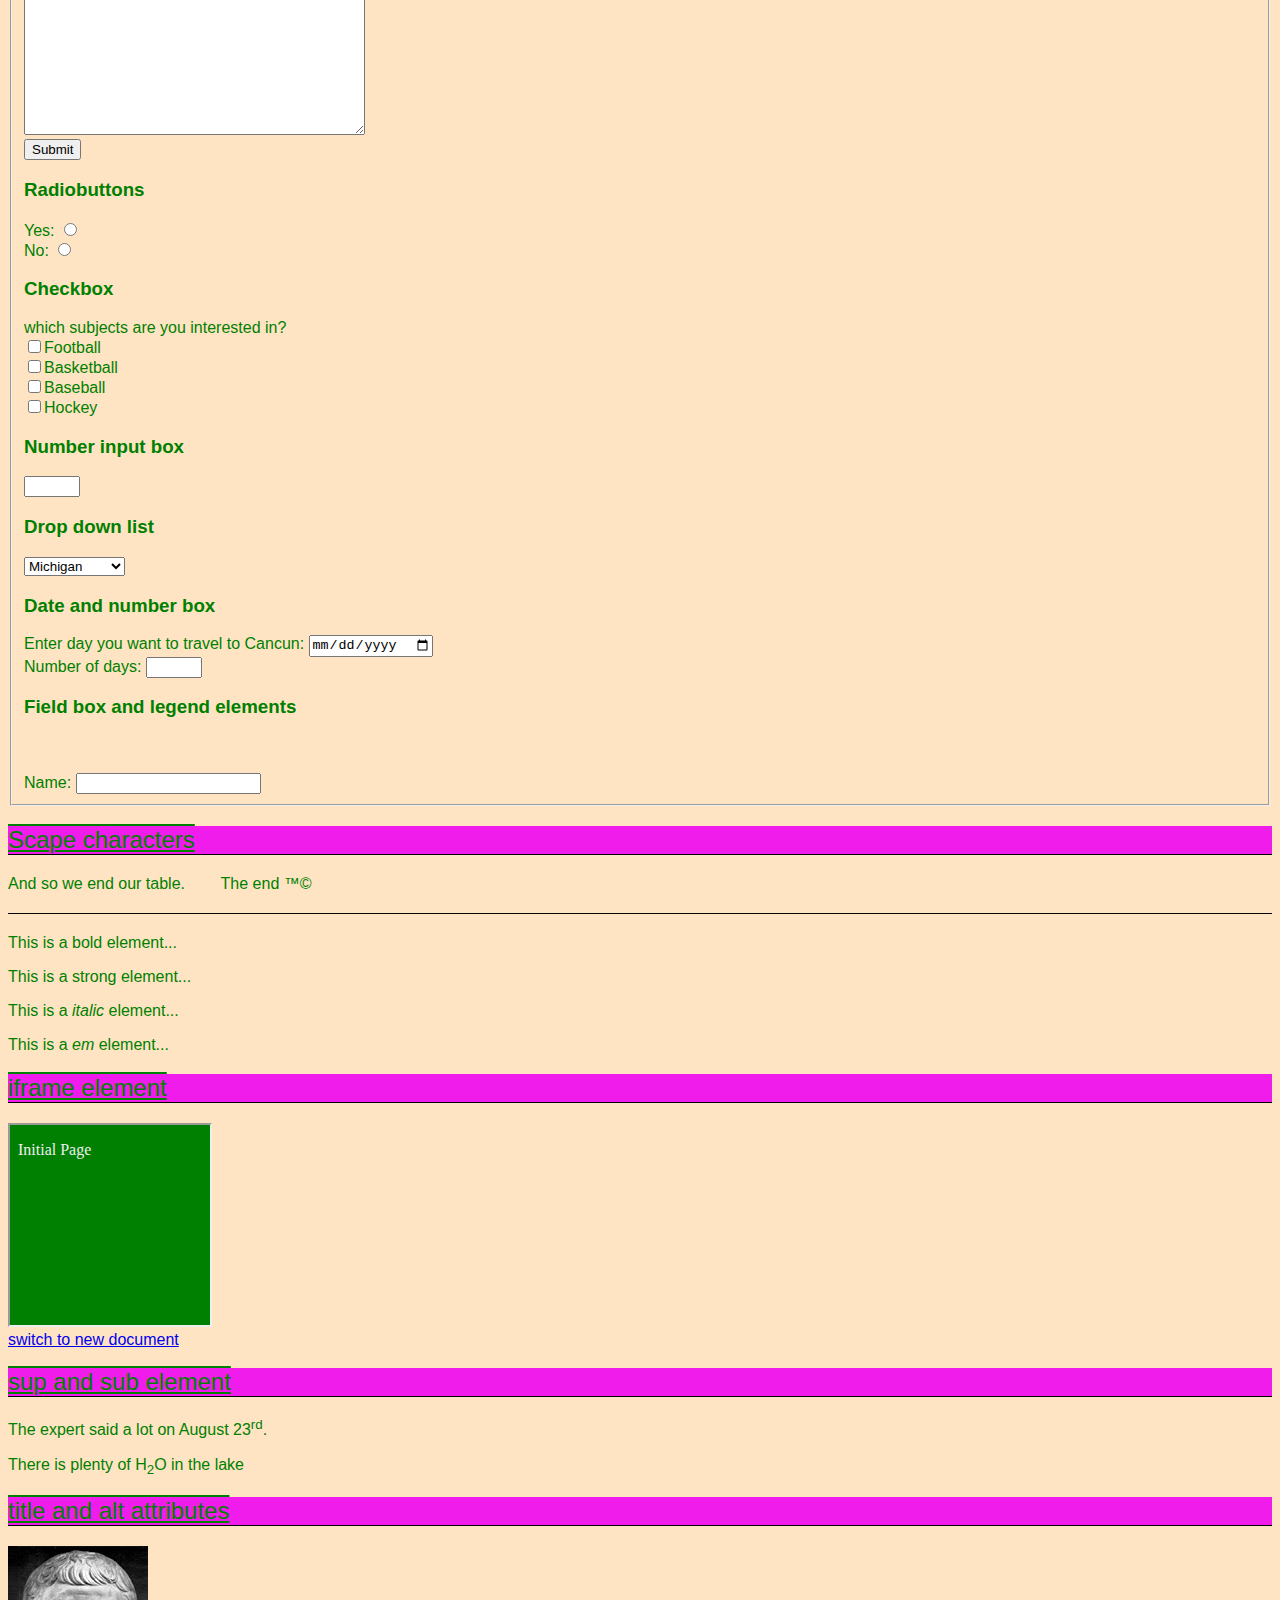
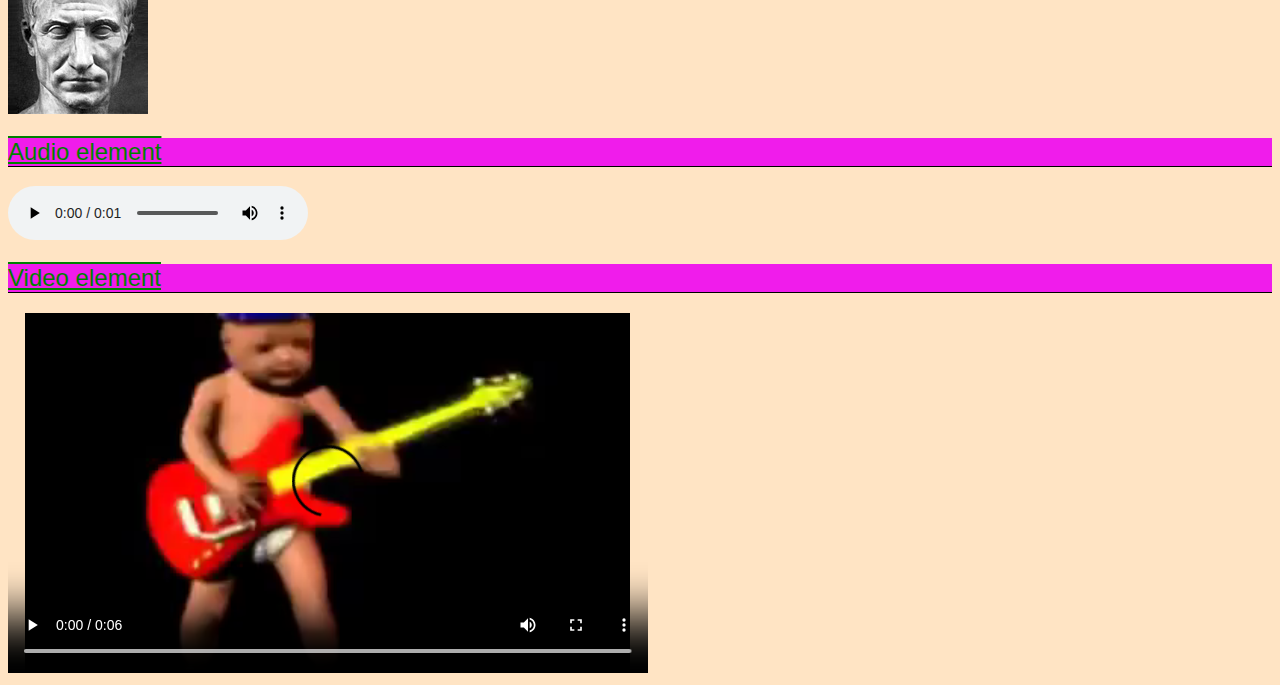
==== commit 4343b54d: "Add inline style" ====
--- a/html_curse/public_html/index.html
+++ b/html_curse/public_html/index.html
@@ -23,6 +23,7 @@
         <h2>This is a section on Bass fish</h2>
         <p class="para2">Bash fish live in lakes. The word for fish in Latin is <i>Pisces</i></p>
          <p class="para3">This is slanted text.</p>
+          <p style="color:black;font-size: 25px;">This is inline style.</p>
         <blockquote class="blue-p underline">
             This is an indent
         </blockquote>
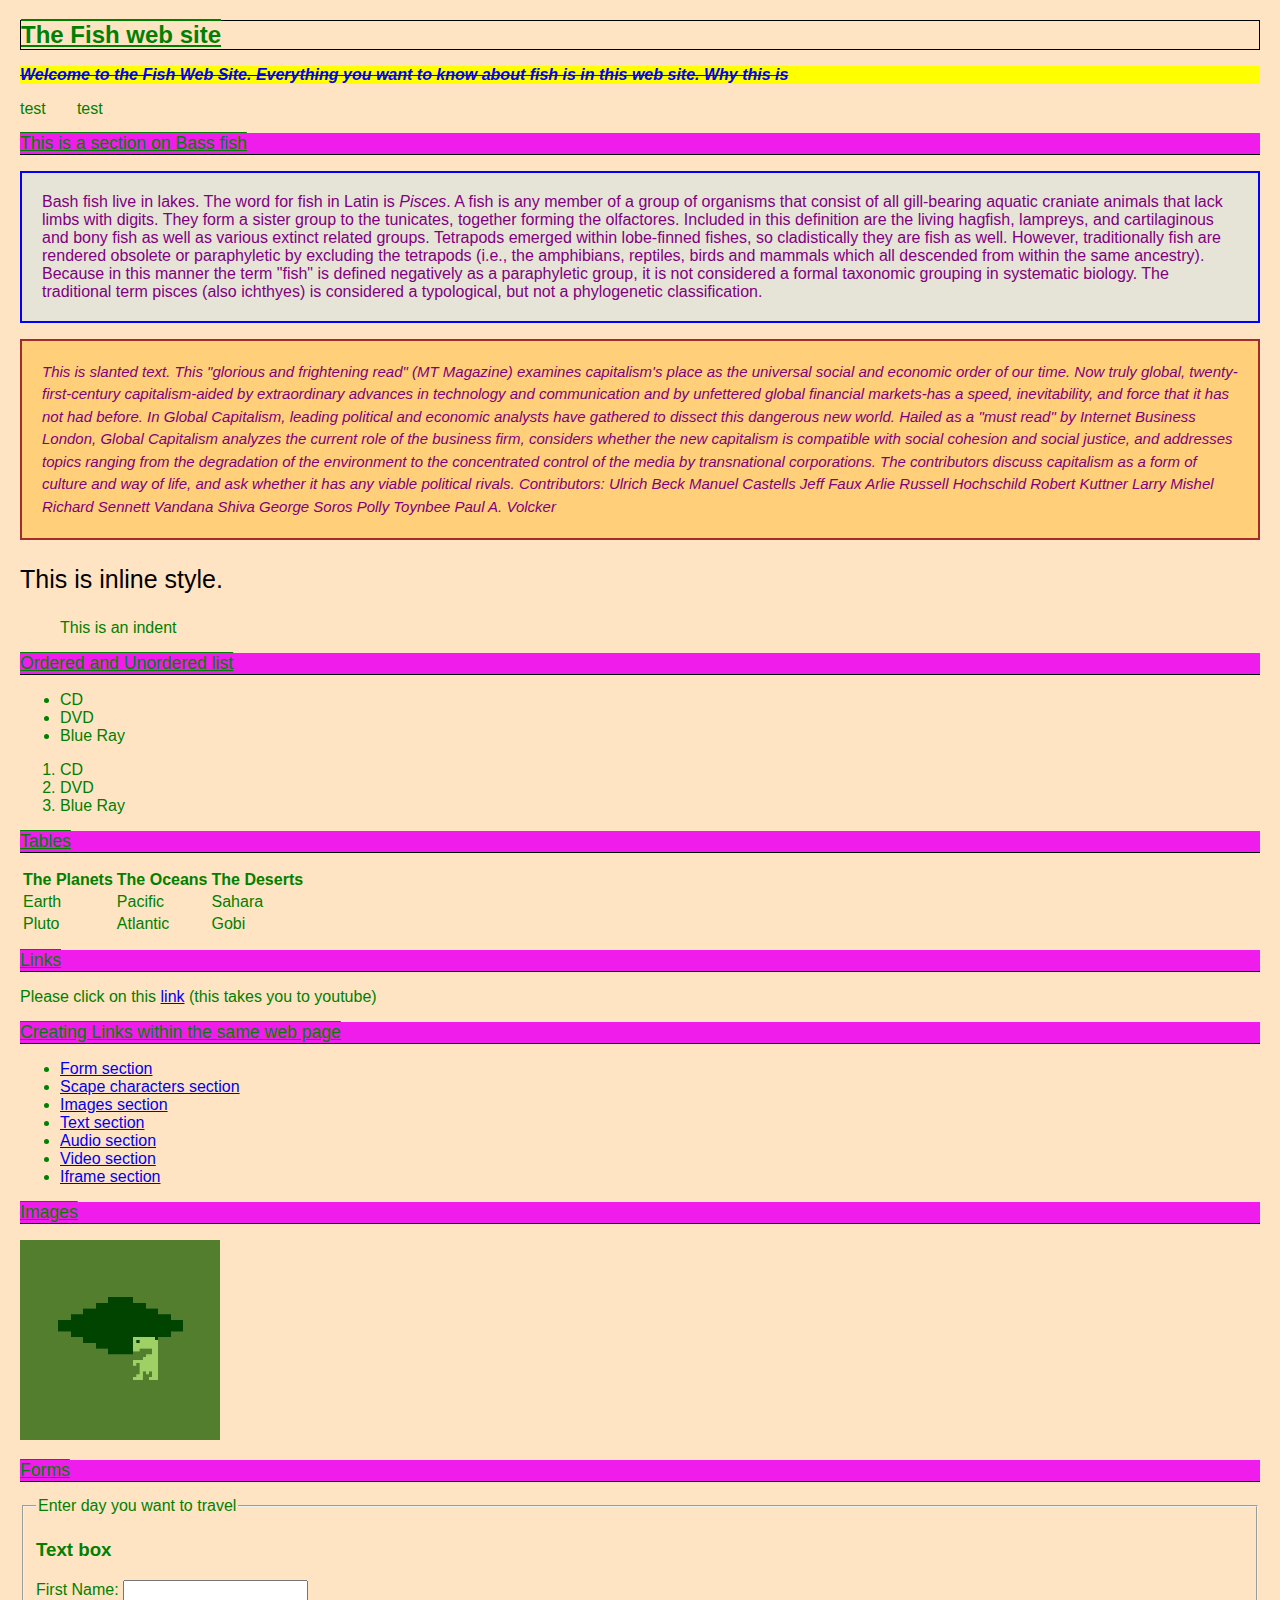
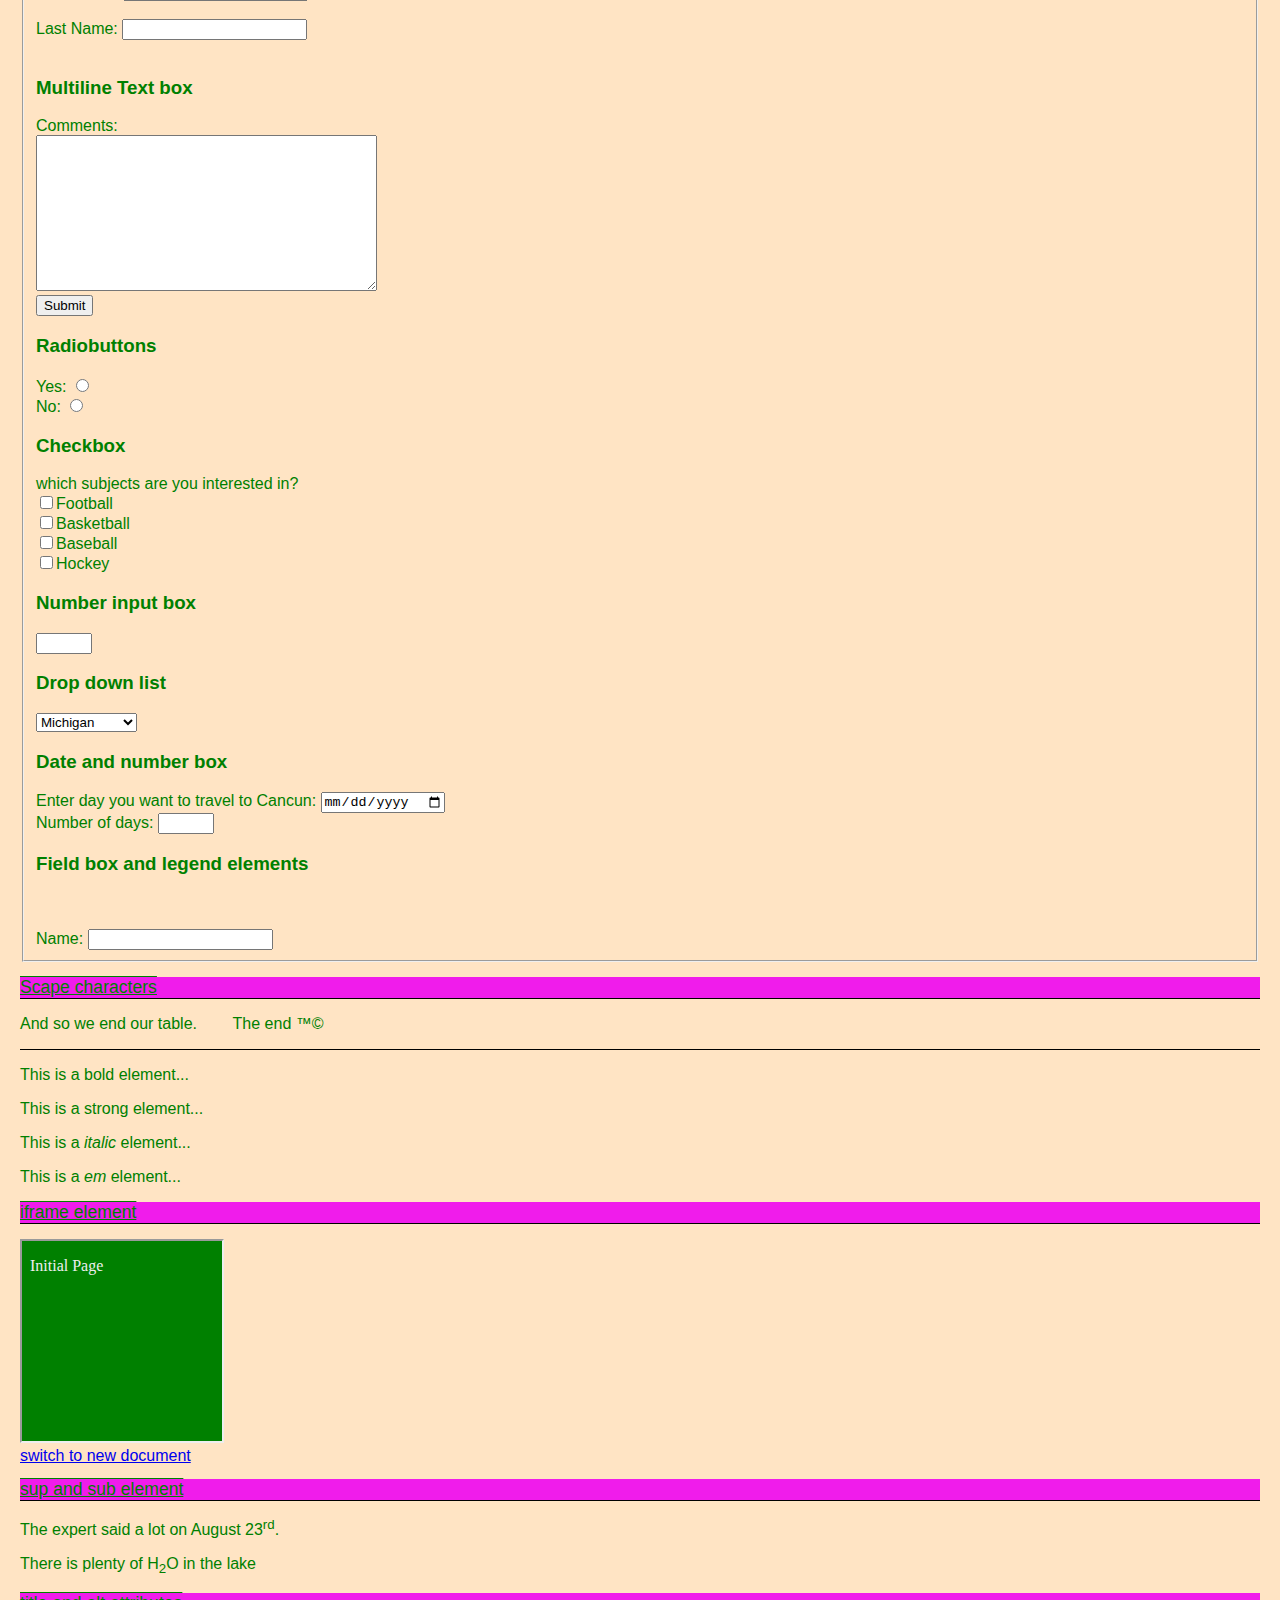
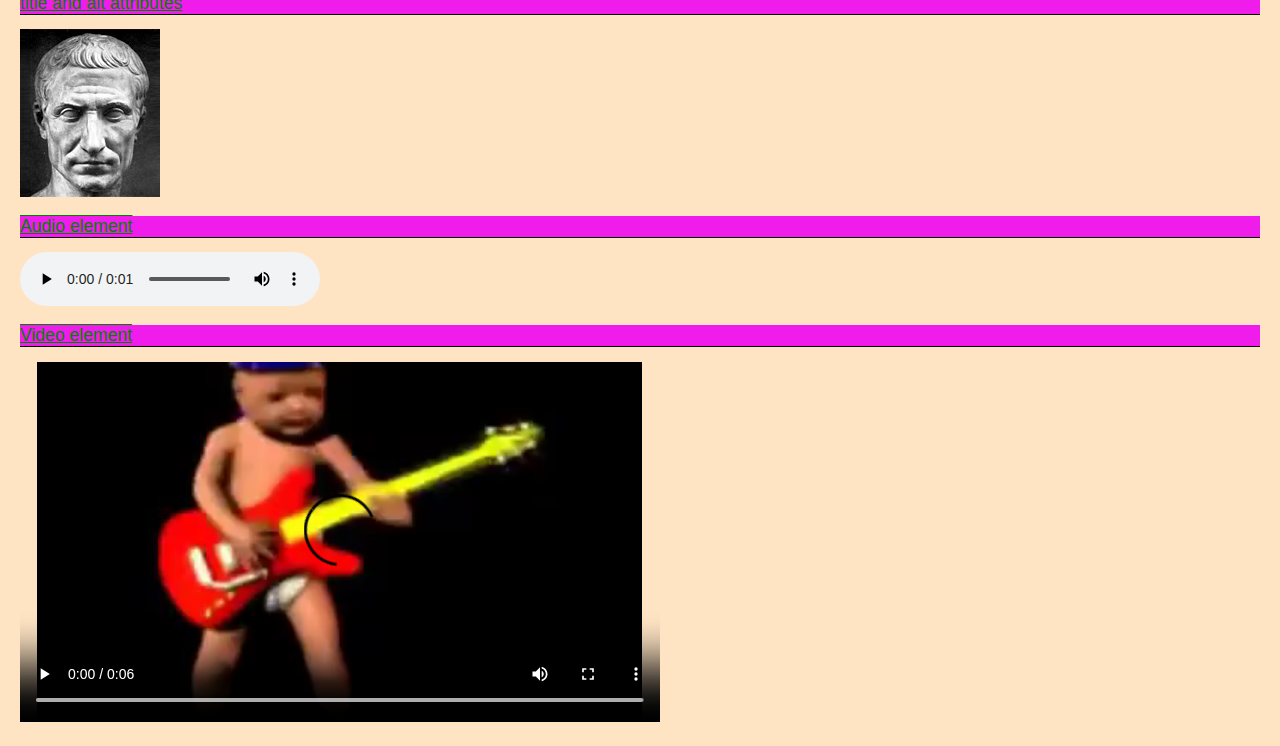
==== commit 2ccd96f7: "Add line spacint border an some margin" ====
--- a/html_curse/public_html/index.html
+++ b/html_curse/public_html/index.html
@@ -21,8 +21,11 @@
         <br>
         <!-- This is the start of the html code for the second section and we wil start each section with a header tag -->
         <h2>This is a section on Bass fish</h2>
-        <p class="para2">Bash fish live in lakes. The word for fish in Latin is <i>Pisces</i></p>
-         <p class="para3">This is slanted text.</p>
+        <p class="para2">Bash fish live in lakes. The word for fish in Latin is <i>Pisces</i>. A fish is any member of a group of organisms that consist of all gill-bearing aquatic craniate animals that lack limbs with digits. They form a sister group to the tunicates, together forming the olfactores. Included in this definition are the living hagfish, lampreys, and cartilaginous and bony fish as well as various extinct related groups. Tetrapods emerged within lobe-finned fishes, so cladistically they are fish as well. However, traditionally fish are rendered obsolete or paraphyletic by excluding the tetrapods (i.e., the amphibians, reptiles, birds and mammals which all descended from within the same ancestry). Because in this manner the term &quot;fish&quot; is defined negatively as a paraphyletic group, it is not considered a formal taxonomic grouping in systematic biology. The traditional term pisces (also ichthyes) is considered a typological, but not a phylogenetic classification.</p>
+         <p class="para3">This is slanted text.
+         This &quot;glorious and frightening read&quot; (MT Magazine) examines capitalism&apos;s place as the universal social and economic order of our time. Now truly global, twenty-first-century capitalism&dash;aided by extraordinary advances in technology and communication and by unfettered global financial markets&dash;has a speed, inevitability, and force that it has not had before. In Global Capitalism, leading political and economic analysts have gathered to dissect this dangerous new world.
+Hailed as a &quot;must read&quot; by Internet Business London, Global Capitalism analyzes the current role of the business firm, considers whether the new capitalism is compatible with social cohesion and social justice, and addresses topics ranging from the degradation of the environment to the concentrated control of the media by transnational corporations. The contributors discuss capitalism as a form of culture and way of life, and ask whether it has any viable political rivals.
+Contributors: Ulrich Beck Manuel Castells Jeff Faux Arlie Russell Hochschild Robert Kuttner Larry Mishel Richard Sennett Vandana Shiva George Soros Polly Toynbee Paul A. Volcker</p>
           <p style="color:black;font-size: 25px;">This is inline style.</p>
         <blockquote class="blue-p underline">
             This is an indent
--- a/html_curse/public_html/styles/style1.css
+++ b/html_curse/public_html/styles/style1.css
@@ -3,14 +3,18 @@
     font-family: verdana, Arial, Geneva, Arial Black;
     font-weight: lighter;
     background-color: bisque;
+    font-size: 16px;
+    margin: 20px;
 }
 h1 {
     border: 1px solid black;
+    font-size: 150%;
 }
 h2 {
     border-bottom: 1px solid black;
     font-weight: normal;
     background-color: rgb(240, 28, 235);
+    font-size: 1.1em;
 }
 h1, h2 {
     text-decoration: underline overline;
@@ -18,7 +22,6 @@
 p.paraf1 {
     color: blue;
     background-color: yellow;
-    font-size: 16px;
     font-weight: bold;
     text-decoration: line-through;
     font-style: oblique;
@@ -26,15 +29,23 @@
 
 p.para2 {
     color: purple;
-    background-color: yellow;
-    font-size: 25px;
+    background-color: #e5e4d7;
     font-weight: bolder;
     text-decoration: none;
+    padding: 20px;
+    border-color: blue;
+    border-width: 2px;
+    border-style: solid;
 }
 
 p.para3 {
     background-color: #ffcf79;
     color: purple;
-    font-size: 25px;
     font-style: italic;
+    font-size: 15px;
+    line-height: 1.5em;
+    padding: 20px;
+    border-color: brown;
+    border-width: 2px;
+    border-style: solid;
 }
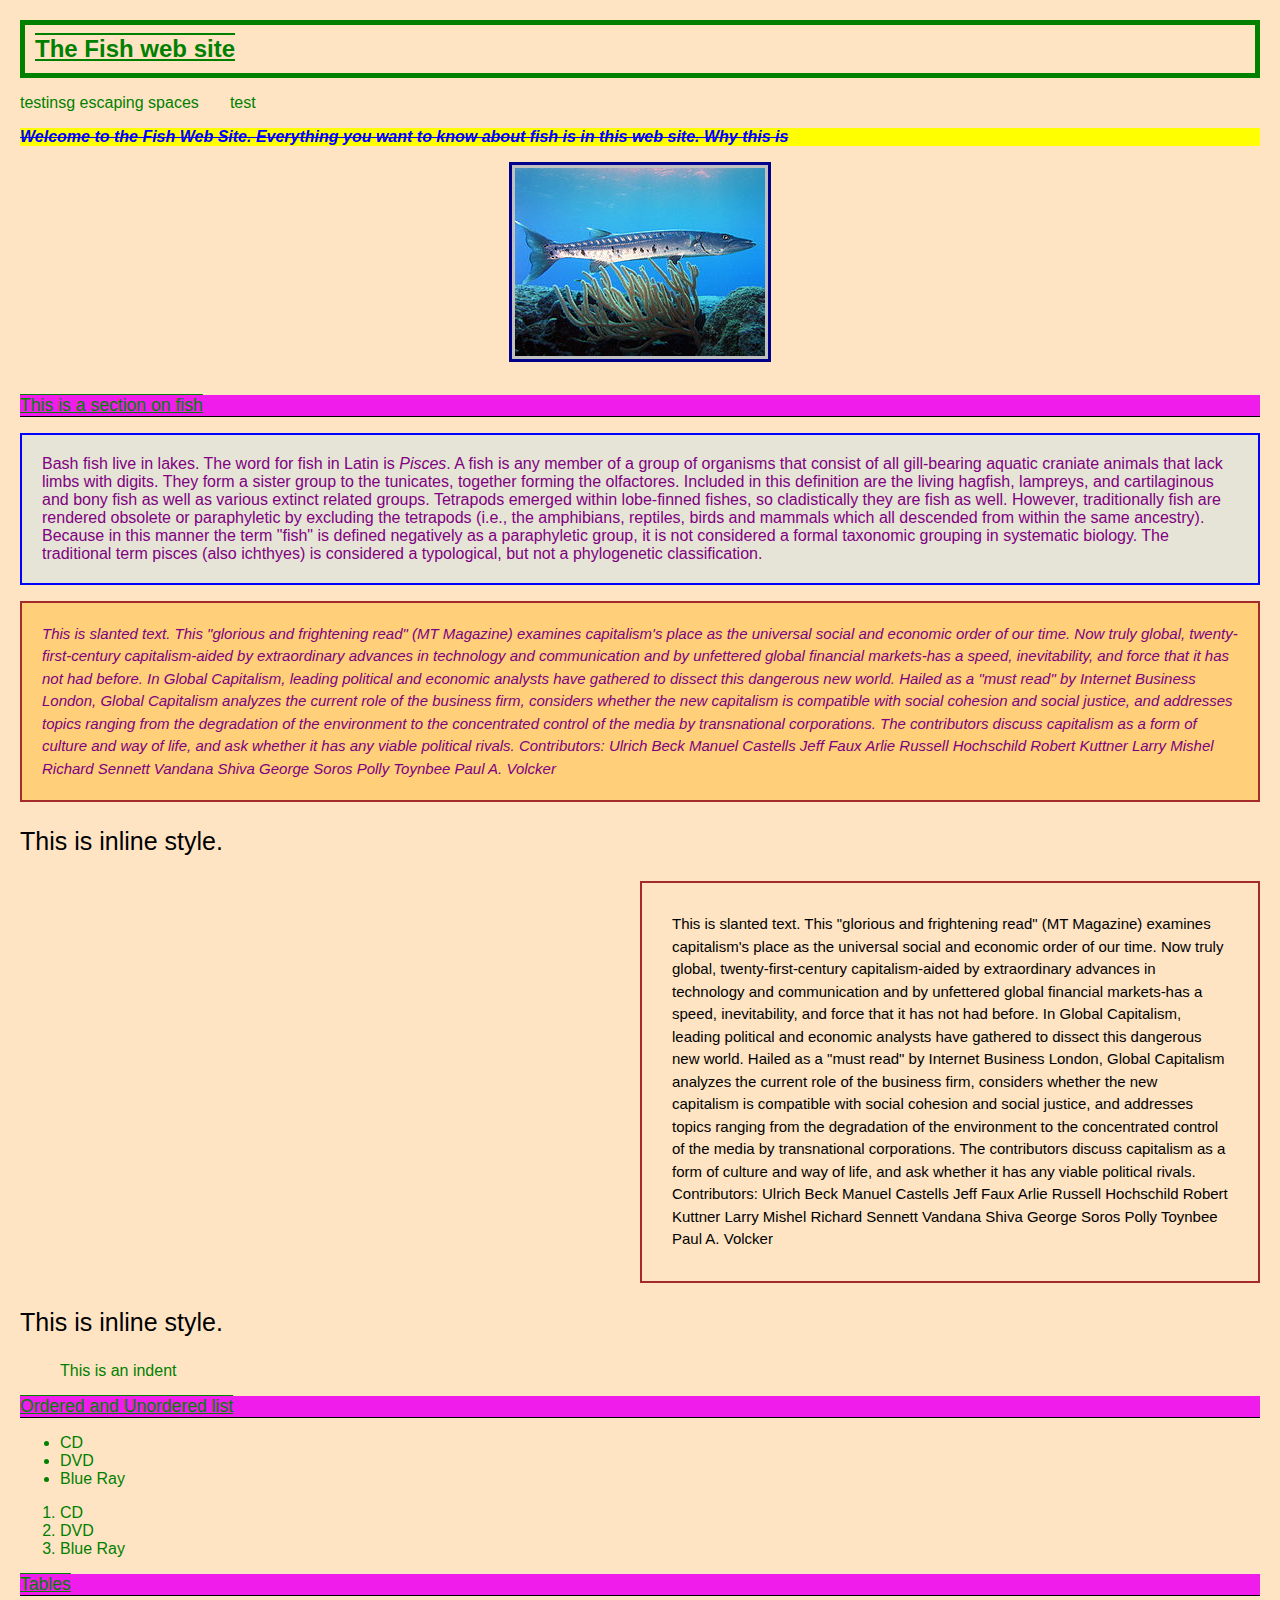
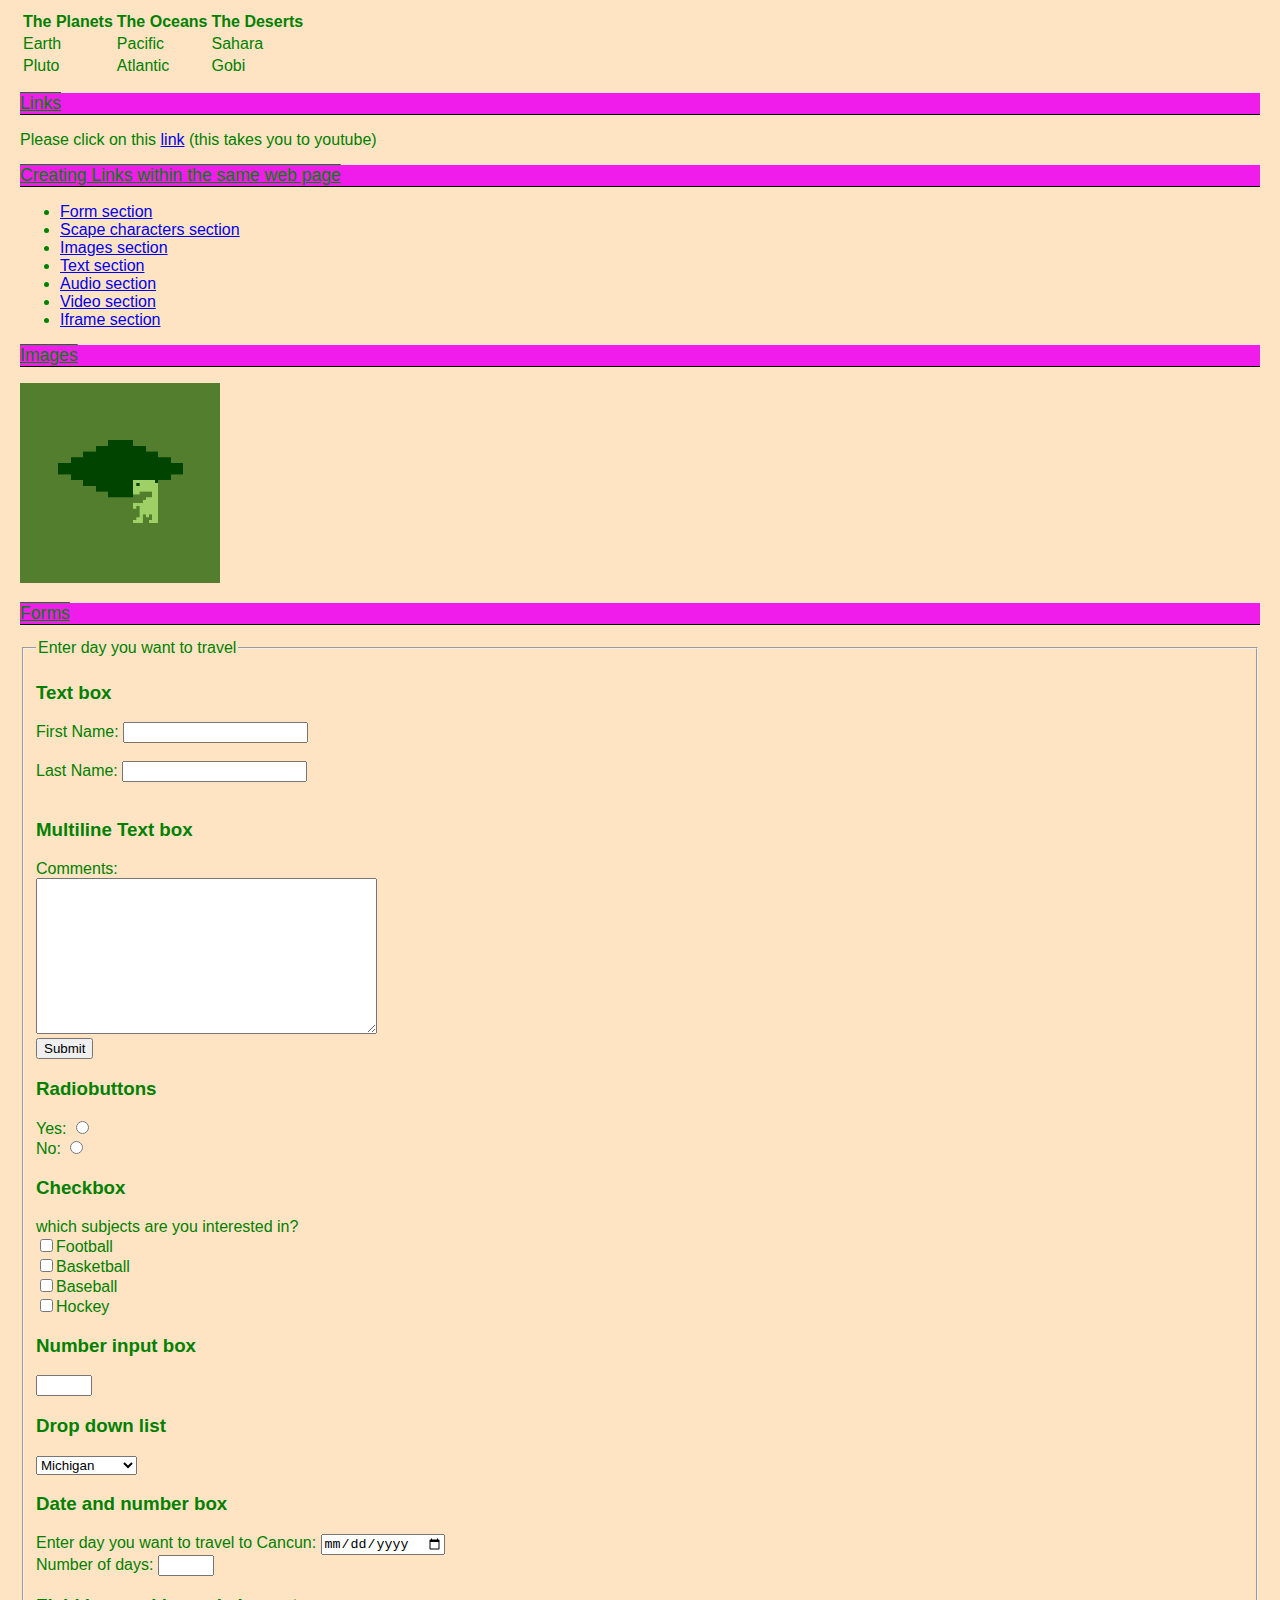
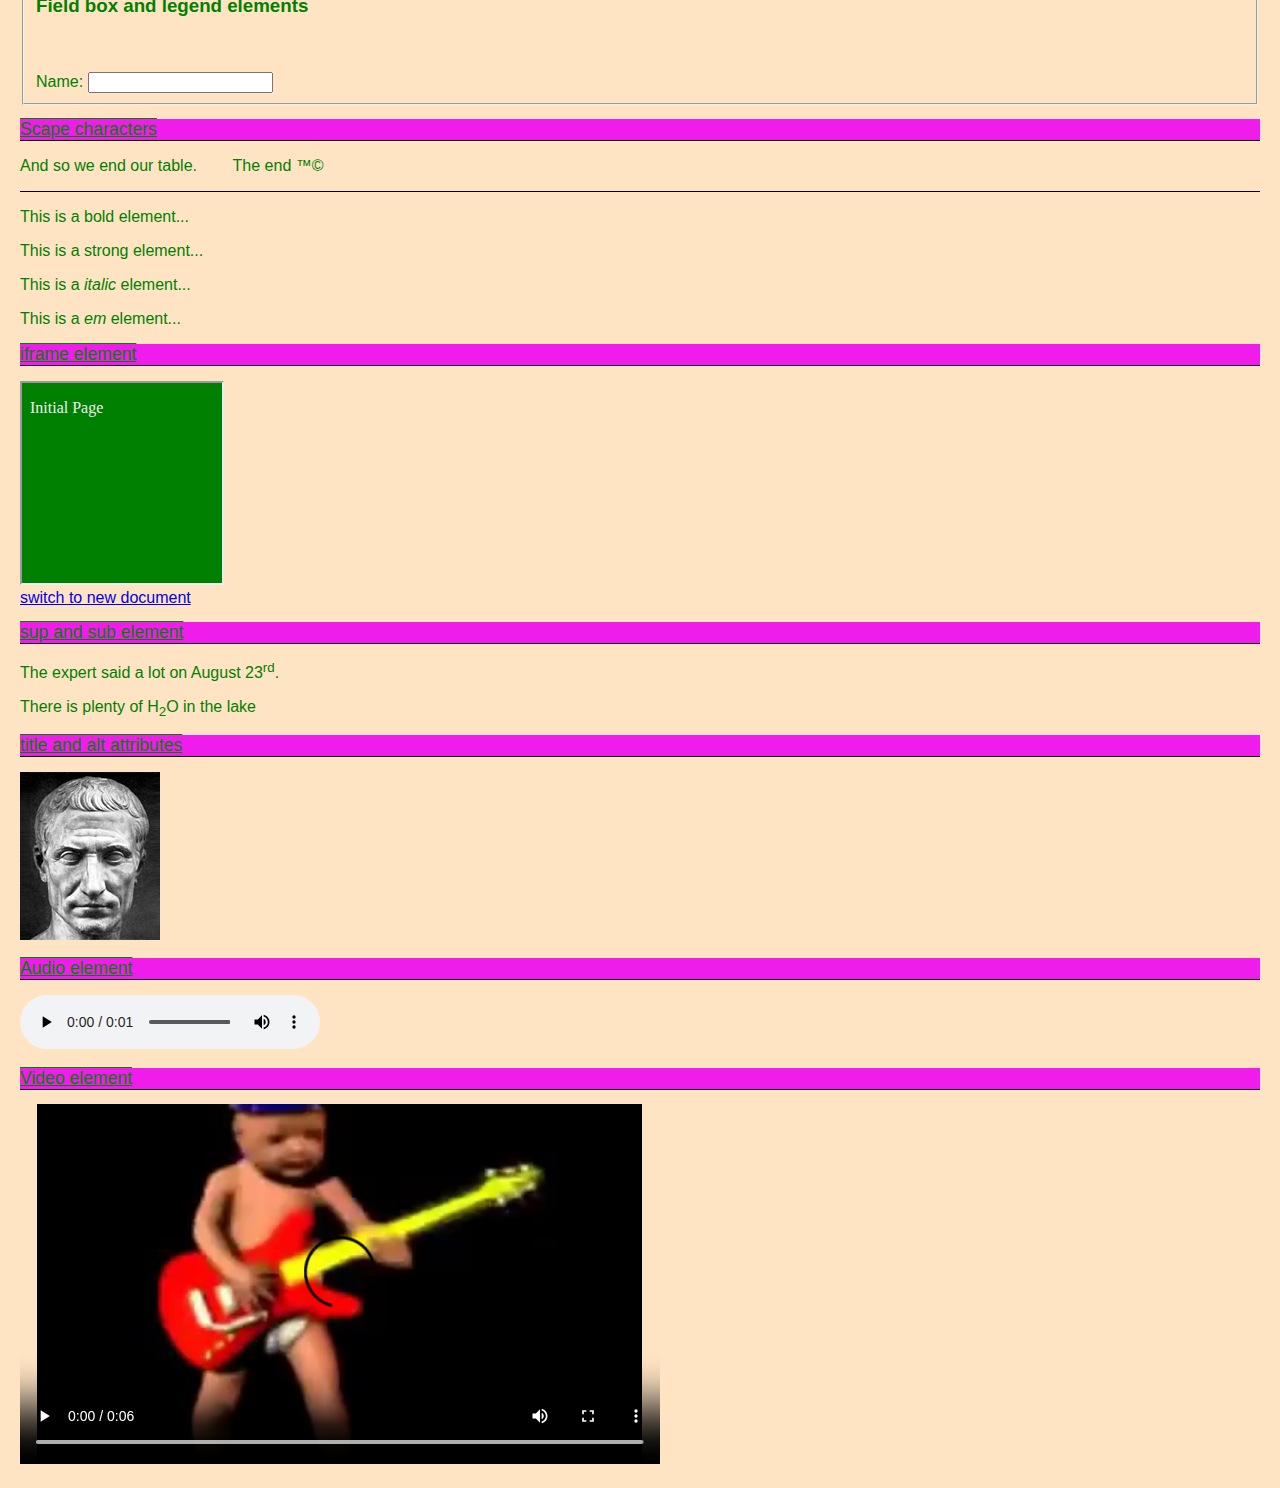
==== commit 29fd9788: "Add image and more box properties" ====
--- a/html_curse/public_html/index.html
+++ b/html_curse/public_html/index.html
@@ -16,13 +16,20 @@
     </head>
     <body>
         <h1>The Fish web site</h1>
+        testinsg escaping spaces&nbsp;&nbsp;&nbsp;&nbsp;&nbsp;&nbsp;&nbsp;test
         <p class="paraf1">Welcome to the Fish Web Site. Everything you want to know about fish is in this web site. Why this is</p>
-        test&nbsp;&nbsp;&nbsp;&nbsp;&nbsp;&nbsp;&nbsp;test
+        
+        <img class="imagec" src="res/images/barracuda.jpg">
         <br>
         <!-- This is the start of the html code for the second section and we wil start each section with a header tag -->
-        <h2>This is a section on Bass fish</h2>
+        <h2>This is a section on fish</h2>
         <p class="para2">Bash fish live in lakes. The word for fish in Latin is <i>Pisces</i>. A fish is any member of a group of organisms that consist of all gill-bearing aquatic craniate animals that lack limbs with digits. They form a sister group to the tunicates, together forming the olfactores. Included in this definition are the living hagfish, lampreys, and cartilaginous and bony fish as well as various extinct related groups. Tetrapods emerged within lobe-finned fishes, so cladistically they are fish as well. However, traditionally fish are rendered obsolete or paraphyletic by excluding the tetrapods (i.e., the amphibians, reptiles, birds and mammals which all descended from within the same ancestry). Because in this manner the term &quot;fish&quot; is defined negatively as a paraphyletic group, it is not considered a formal taxonomic grouping in systematic biology. The traditional term pisces (also ichthyes) is considered a typological, but not a phylogenetic classification.</p>
          <p class="para3">This is slanted text.
+         This &quot;glorious and frightening read&quot; (MT Magazine) examines capitalism&apos;s place as the universal social and economic order of our time. Now truly global, twenty-first-century capitalism&dash;aided by extraordinary advances in technology and communication and by unfettered global financial markets&dash;has a speed, inevitability, and force that it has not had before. In Global Capitalism, leading political and economic analysts have gathered to dissect this dangerous new world.
+Hailed as a &quot;must read&quot; by Internet Business London, Global Capitalism analyzes the current role of the business firm, considers whether the new capitalism is compatible with social cohesion and social justice, and addresses topics ranging from the degradation of the environment to the concentrated control of the media by transnational corporations. The contributors discuss capitalism as a form of culture and way of life, and ask whether it has any viable political rivals.
+Contributors: Ulrich Beck Manuel Castells Jeff Faux Arlie Russell Hochschild Robert Kuttner Larry Mishel Richard Sennett Vandana Shiva George Soros Polly Toynbee Paul A. Volcker</p>
+          <p style="color:black;font-size: 25px;">This is inline style.</p>
+          <p class="para4">This is slanted text.
          This &quot;glorious and frightening read&quot; (MT Magazine) examines capitalism&apos;s place as the universal social and economic order of our time. Now truly global, twenty-first-century capitalism&dash;aided by extraordinary advances in technology and communication and by unfettered global financial markets&dash;has a speed, inevitability, and force that it has not had before. In Global Capitalism, leading political and economic analysts have gathered to dissect this dangerous new world.
 Hailed as a &quot;must read&quot; by Internet Business London, Global Capitalism analyzes the current role of the business firm, considers whether the new capitalism is compatible with social cohesion and social justice, and addresses topics ranging from the degradation of the environment to the concentrated control of the media by transnational corporations. The contributors discuss capitalism as a form of culture and way of life, and ask whether it has any viable political rivals.
 Contributors: Ulrich Beck Manuel Castells Jeff Faux Arlie Russell Hochschild Robert Kuttner Larry Mishel Richard Sennett Vandana Shiva George Soros Polly Toynbee Paul A. Volcker</p>
@@ -73,7 +80,7 @@
         </ul>
         <h2><a name="images-section">Images</a></h2>
         <p>
-            <img src="resources/images/et.png" width="200" height="200">
+            <img src="res/images/et.png" width="200" height="200">
         </p>
         <h2><a name="form-section">Forms</a></h2>
         <form>
@@ -147,17 +154,17 @@
         <p>The expert said a lot on August 23<sup>rd</sup>.</p>
         <p>There is plenty of H<sub>2</sub>O in the lake</p>
         <h2>title and alt attributes</h2>
-        <img src="resources/images/julius_caesar.jpg" 
+        <img src="res/images/julius_caesar.jpg" 
              title="Julius Caesar"
              alt="Julius Caesar image">
         <h2><a name="audio-section">Audio element</a></h2>
         <!-- there are more elements like: autoplay loop draggable="true" -->
         <audio controls >
-            <source src="resources/audio/fart-01.mp3"/>
+            <source src="res/audio/fart-01.mp3"/>
         </audio>
         <h2><a name="video-section">Video element</a></h2>
         <video controls width="640" height="360">
-            <source src="resources/video/baby_Through_the_fire_and_flames.mp4"/>
+            <source src="res/video/baby_Through_the_fire_and_flames.mp4"/>
             <source src="resources/video/baby_Through_the_fire_and_flames.ogg"/>
             
         </video>
--- a/html_curse/public_html/styles/style1.css
+++ b/html_curse/public_html/styles/style1.css
@@ -7,8 +7,9 @@
     margin: 20px;
 }
 h1 {
-    border: 1px solid black;
+    border: 5px solid green;
     font-size: 150%;
+    padding: 10px;
 }
 h2 {
     border-bottom: 1px solid black;
@@ -49,3 +50,23 @@
     border-width: 2px;
     border-style: solid;
 }
+p.para4 {
+    color:black;
+    font-size: 15px;
+    line-height: 1.5em;
+    padding: 20px;
+    border-color: brown;
+    border-width: 2px;
+    border-style: solid;
+    margin-left: 50%;
+    padding: 30px;
+}
+.imagec {
+    display: block;
+    margin-left: auto;
+    margin-right: auto;
+    padding: 3px;
+    background-color: silver;
+    border-color: darkblue;
+    border-style: solid;
+}
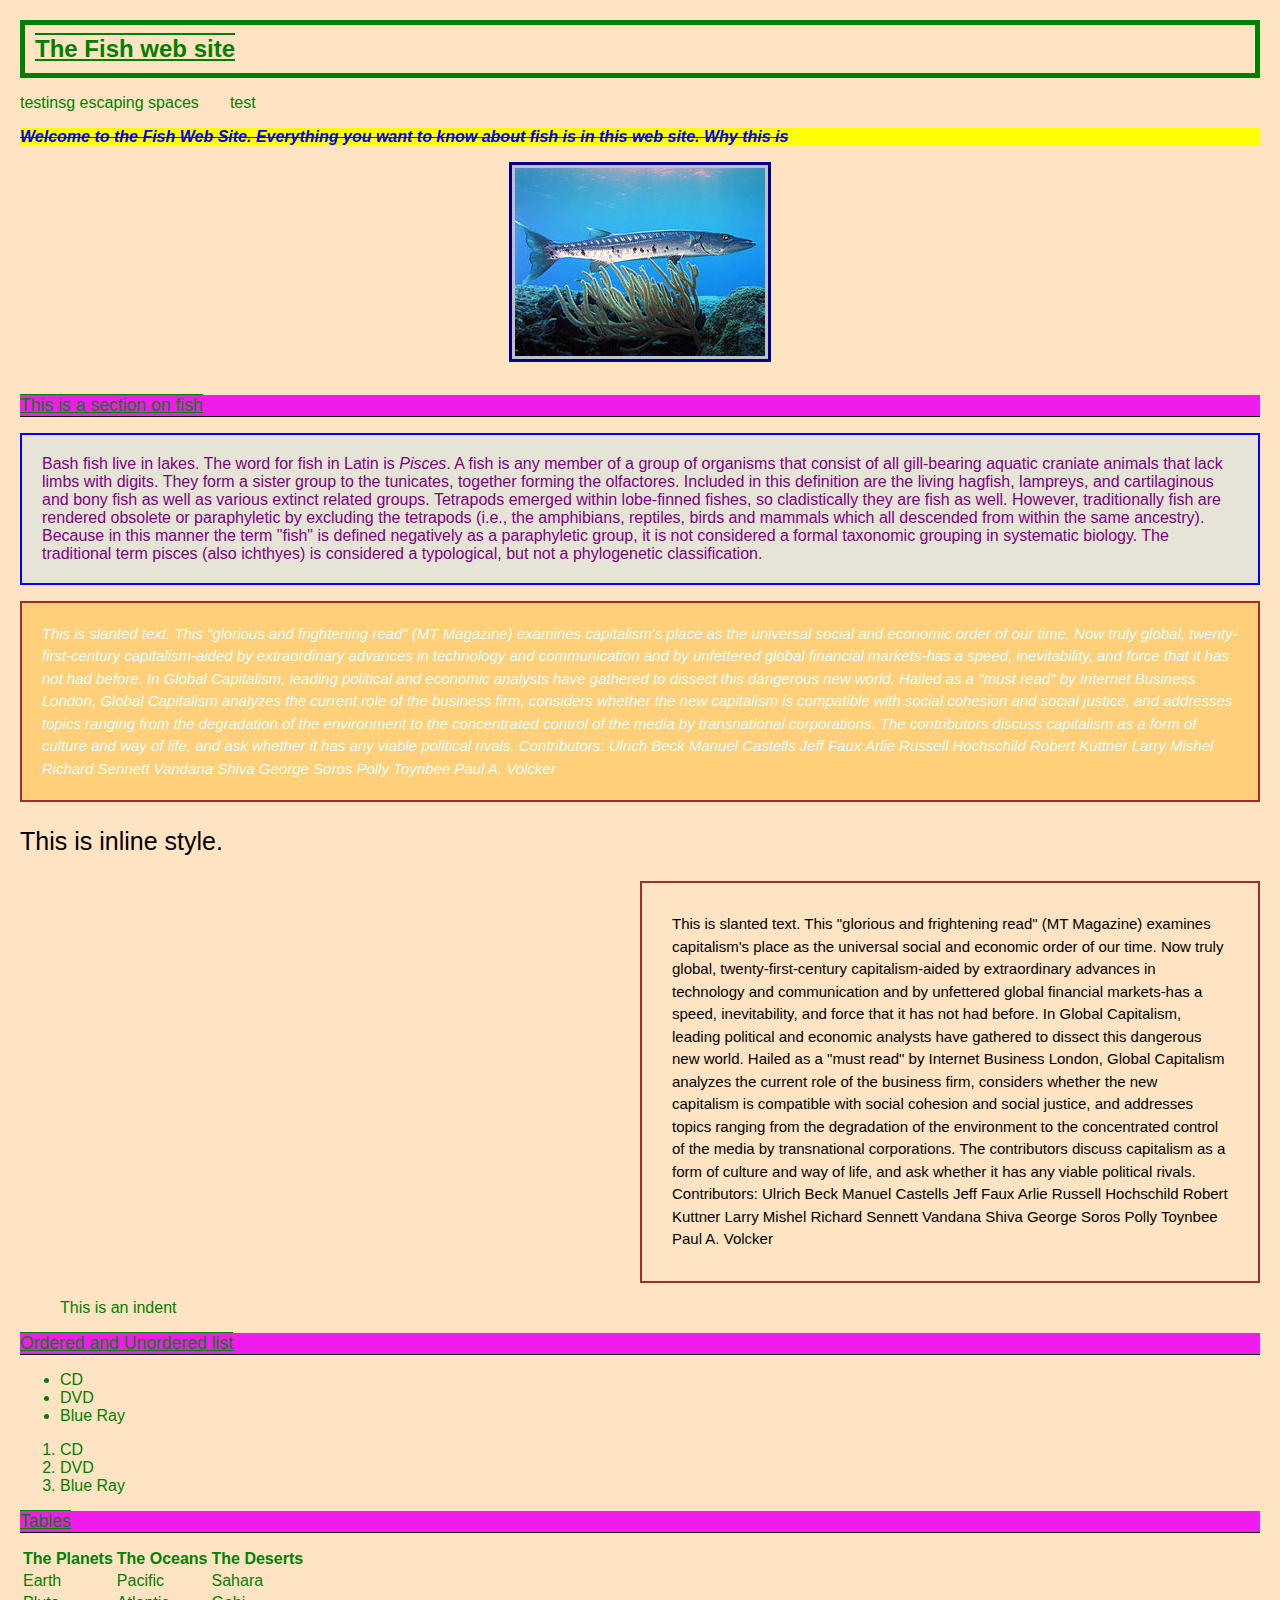
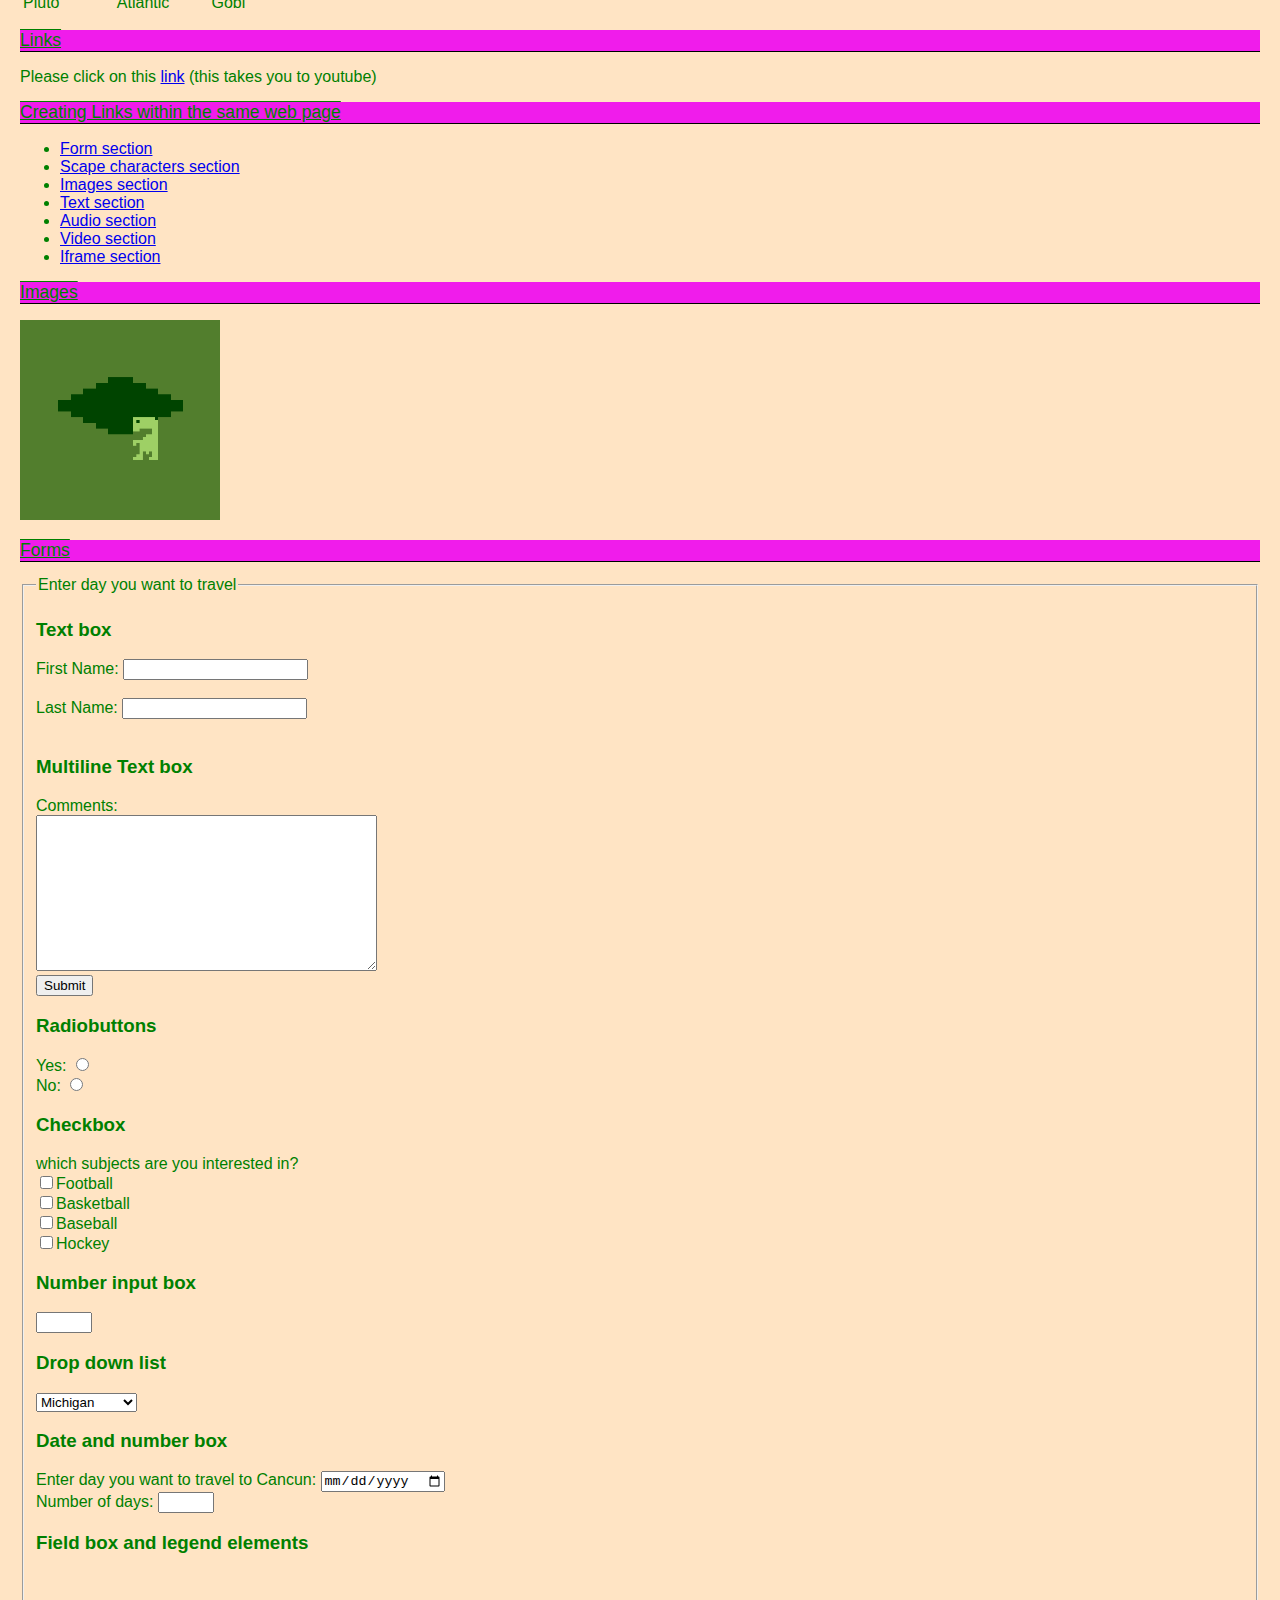
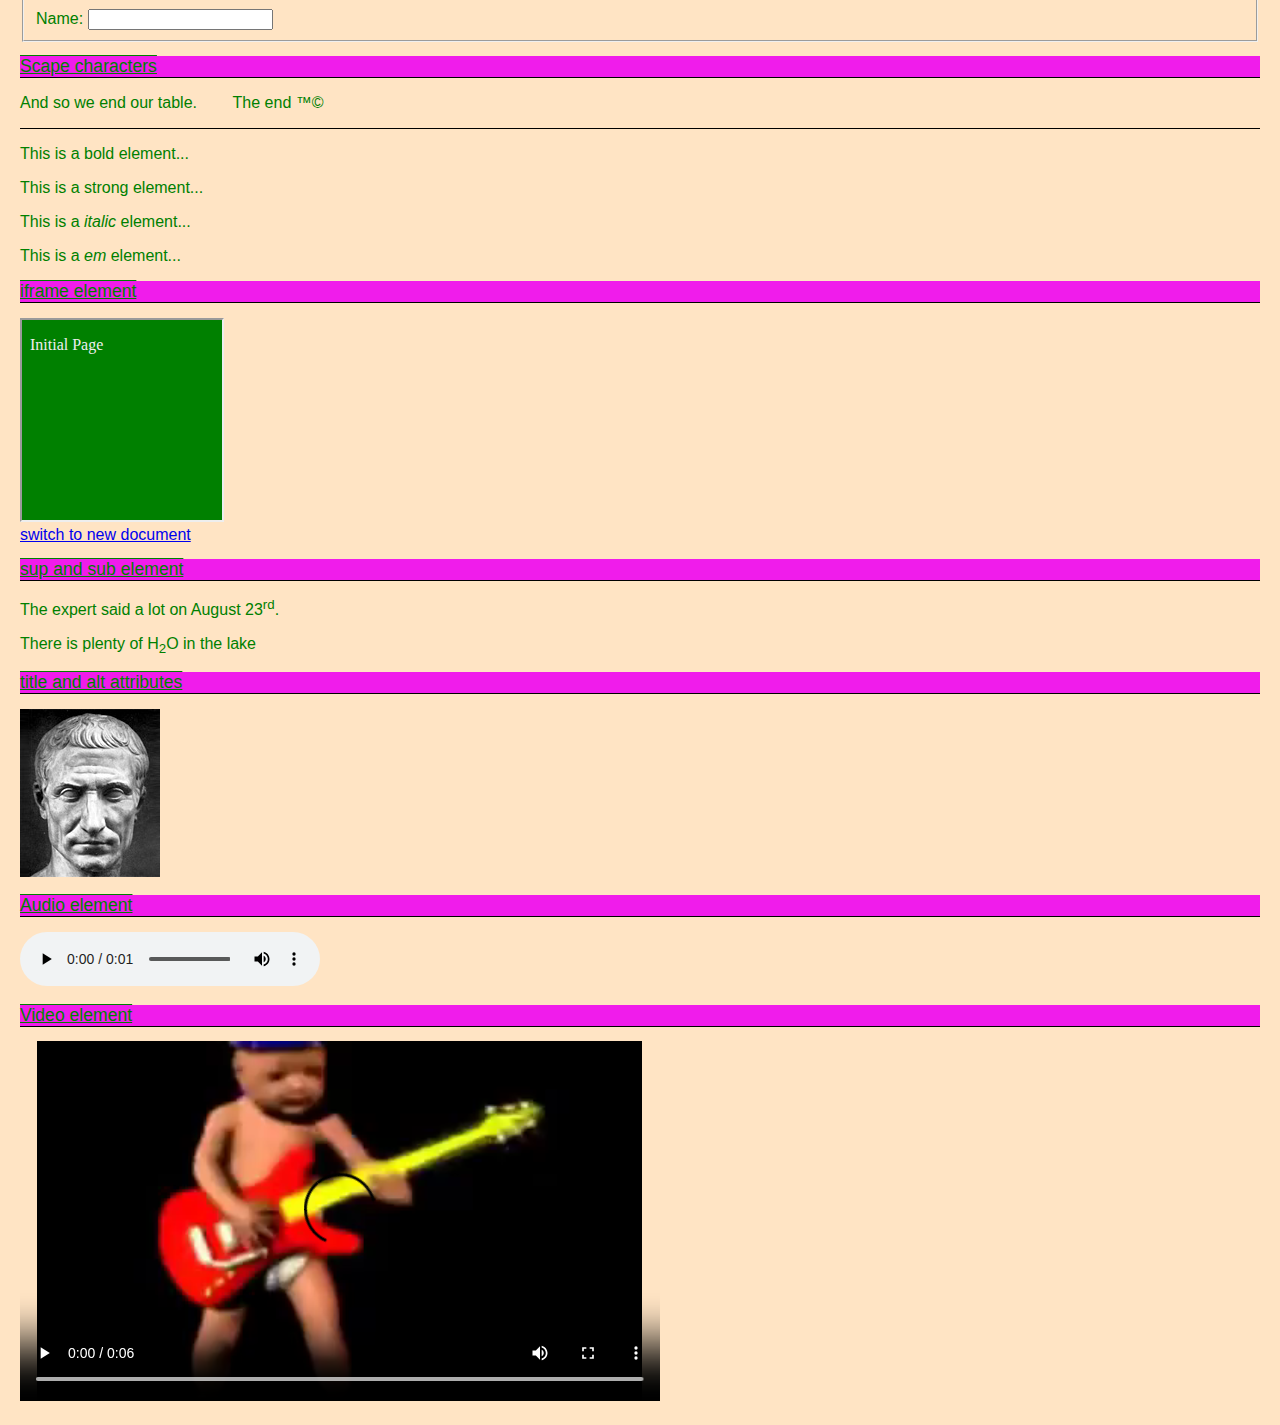
==== commit 145a7ef0: "Add indexes" ====
--- a/html_curse/public_html/index.html
+++ b/html_curse/public_html/index.html
@@ -29,11 +29,10 @@
 Hailed as a &quot;must read&quot; by Internet Business London, Global Capitalism analyzes the current role of the business firm, considers whether the new capitalism is compatible with social cohesion and social justice, and addresses topics ranging from the degradation of the environment to the concentrated control of the media by transnational corporations. The contributors discuss capitalism as a form of culture and way of life, and ask whether it has any viable political rivals.
 Contributors: Ulrich Beck Manuel Castells Jeff Faux Arlie Russell Hochschild Robert Kuttner Larry Mishel Richard Sennett Vandana Shiva George Soros Polly Toynbee Paul A. Volcker</p>
           <p style="color:black;font-size: 25px;">This is inline style.</p>
-          <p class="para4">This is slanted text.
+          <p id="paraf4homepage">This is slanted text.
          This &quot;glorious and frightening read&quot; (MT Magazine) examines capitalism&apos;s place as the universal social and economic order of our time. Now truly global, twenty-first-century capitalism&dash;aided by extraordinary advances in technology and communication and by unfettered global financial markets&dash;has a speed, inevitability, and force that it has not had before. In Global Capitalism, leading political and economic analysts have gathered to dissect this dangerous new world.
 Hailed as a &quot;must read&quot; by Internet Business London, Global Capitalism analyzes the current role of the business firm, considers whether the new capitalism is compatible with social cohesion and social justice, and addresses topics ranging from the degradation of the environment to the concentrated control of the media by transnational corporations. The contributors discuss capitalism as a form of culture and way of life, and ask whether it has any viable political rivals.
 Contributors: Ulrich Beck Manuel Castells Jeff Faux Arlie Russell Hochschild Robert Kuttner Larry Mishel Richard Sennett Vandana Shiva George Soros Polly Toynbee Paul A. Volcker</p>
-          <p style="color:black;font-size: 25px;">This is inline style.</p>
         <blockquote class="blue-p underline">
             This is an indent
         </blockquote>
--- a/html_curse/public_html/styles/style1.css
+++ b/html_curse/public_html/styles/style1.css
@@ -20,6 +20,9 @@
 h1, h2 {
     text-decoration: underline overline;
 }
+
+
+
 p.paraf1 {
     color: blue;
     background-color: yellow;
@@ -41,7 +44,7 @@
 
 p.para3 {
     background-color: #ffcf79;
-    color: purple;
+    color: lightcyan;
     font-style: italic;
     font-size: 15px;
     line-height: 1.5em;
@@ -49,8 +52,9 @@
     border-color: brown;
     border-width: 2px;
     border-style: solid;
+    background-image: url(https://www.transparenttextures.com/patterns/black-linen.png);
 }
-p.para4 {
+#paraf4homepage{
     color:black;
     font-size: 15px;
     line-height: 1.5em;
